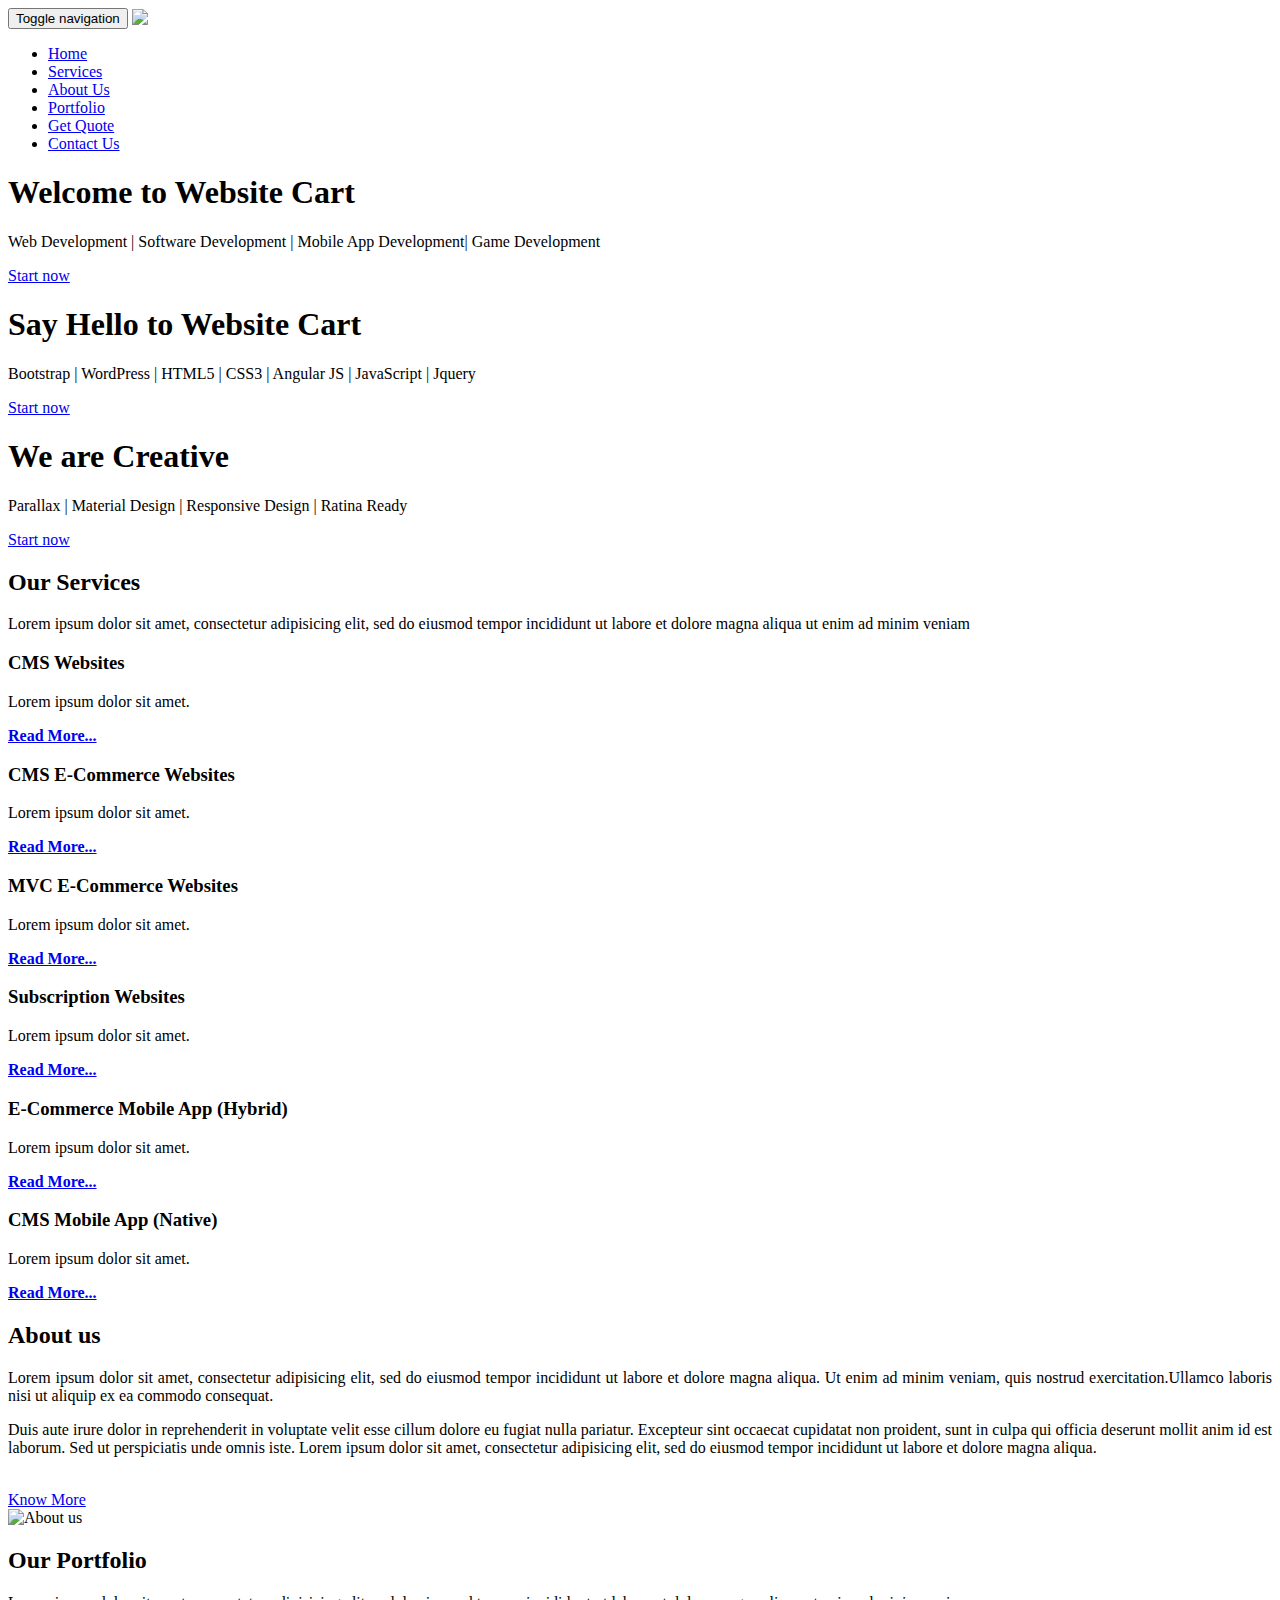
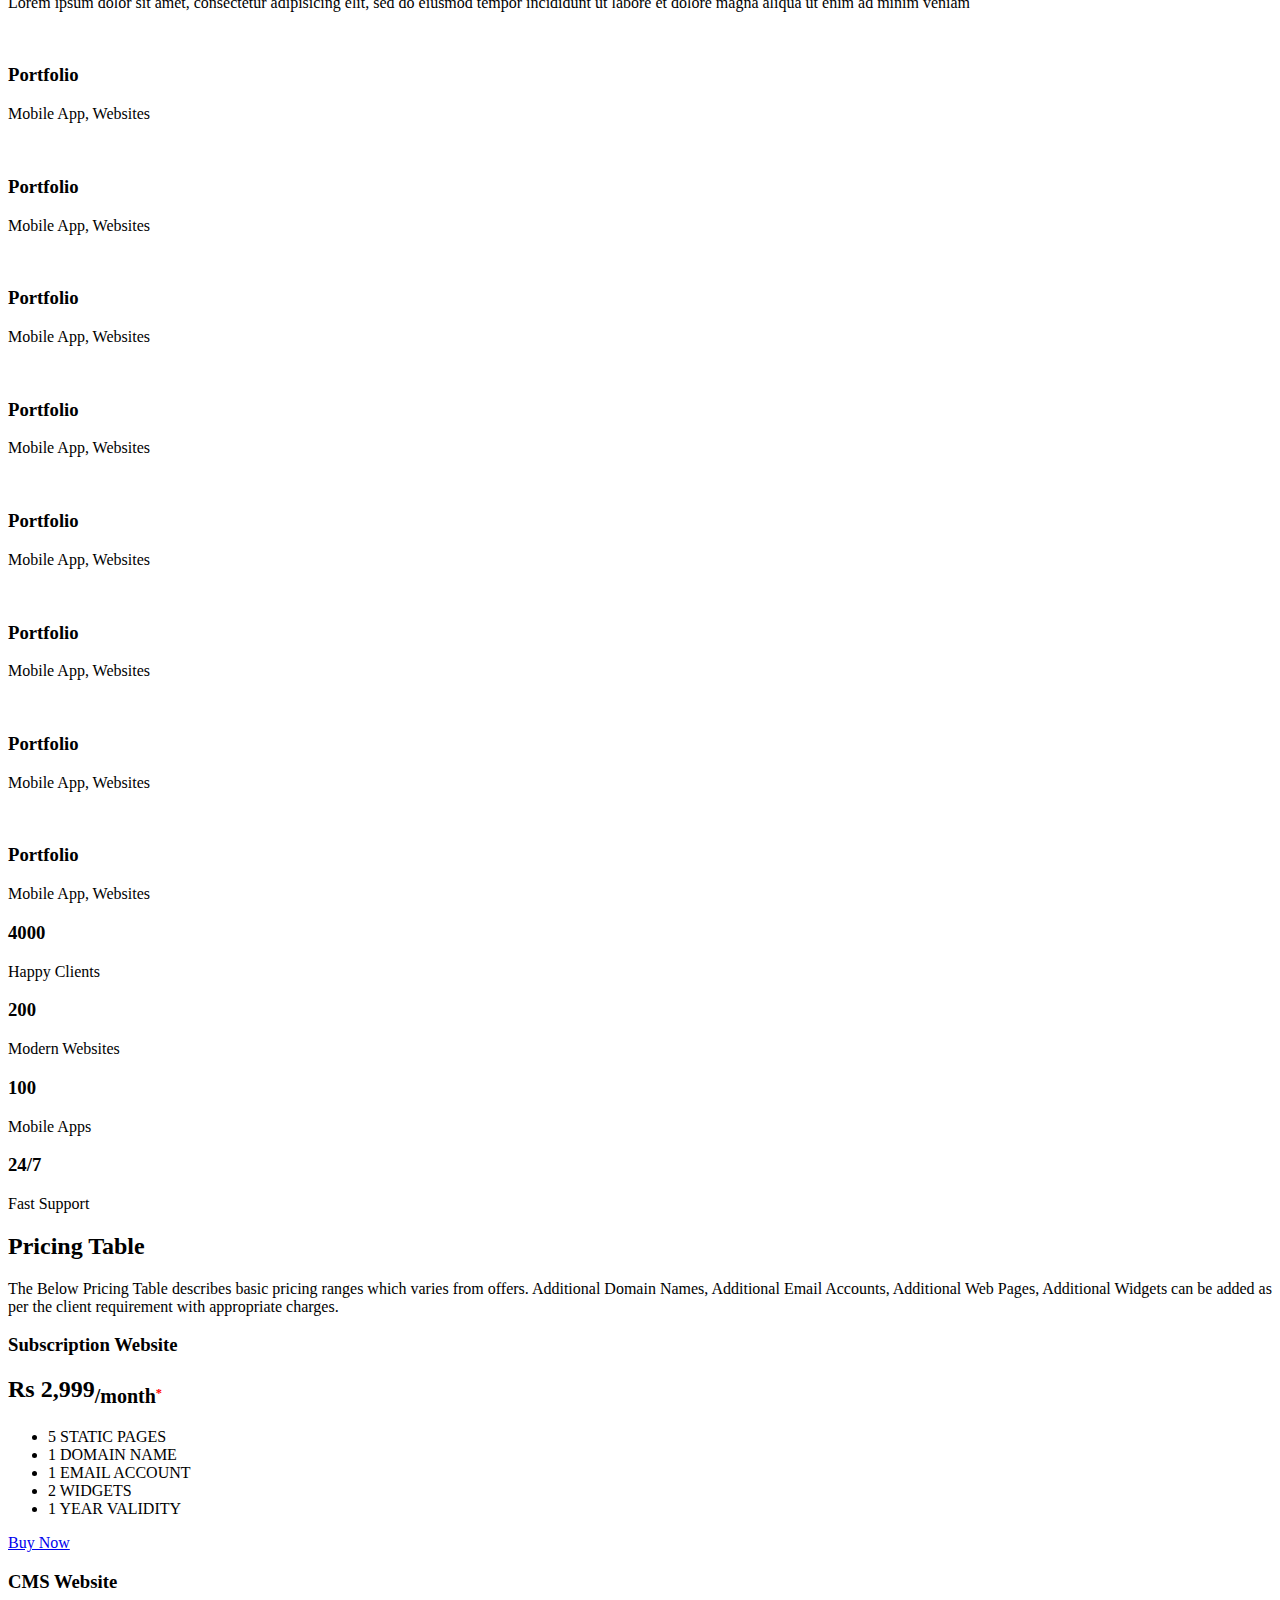
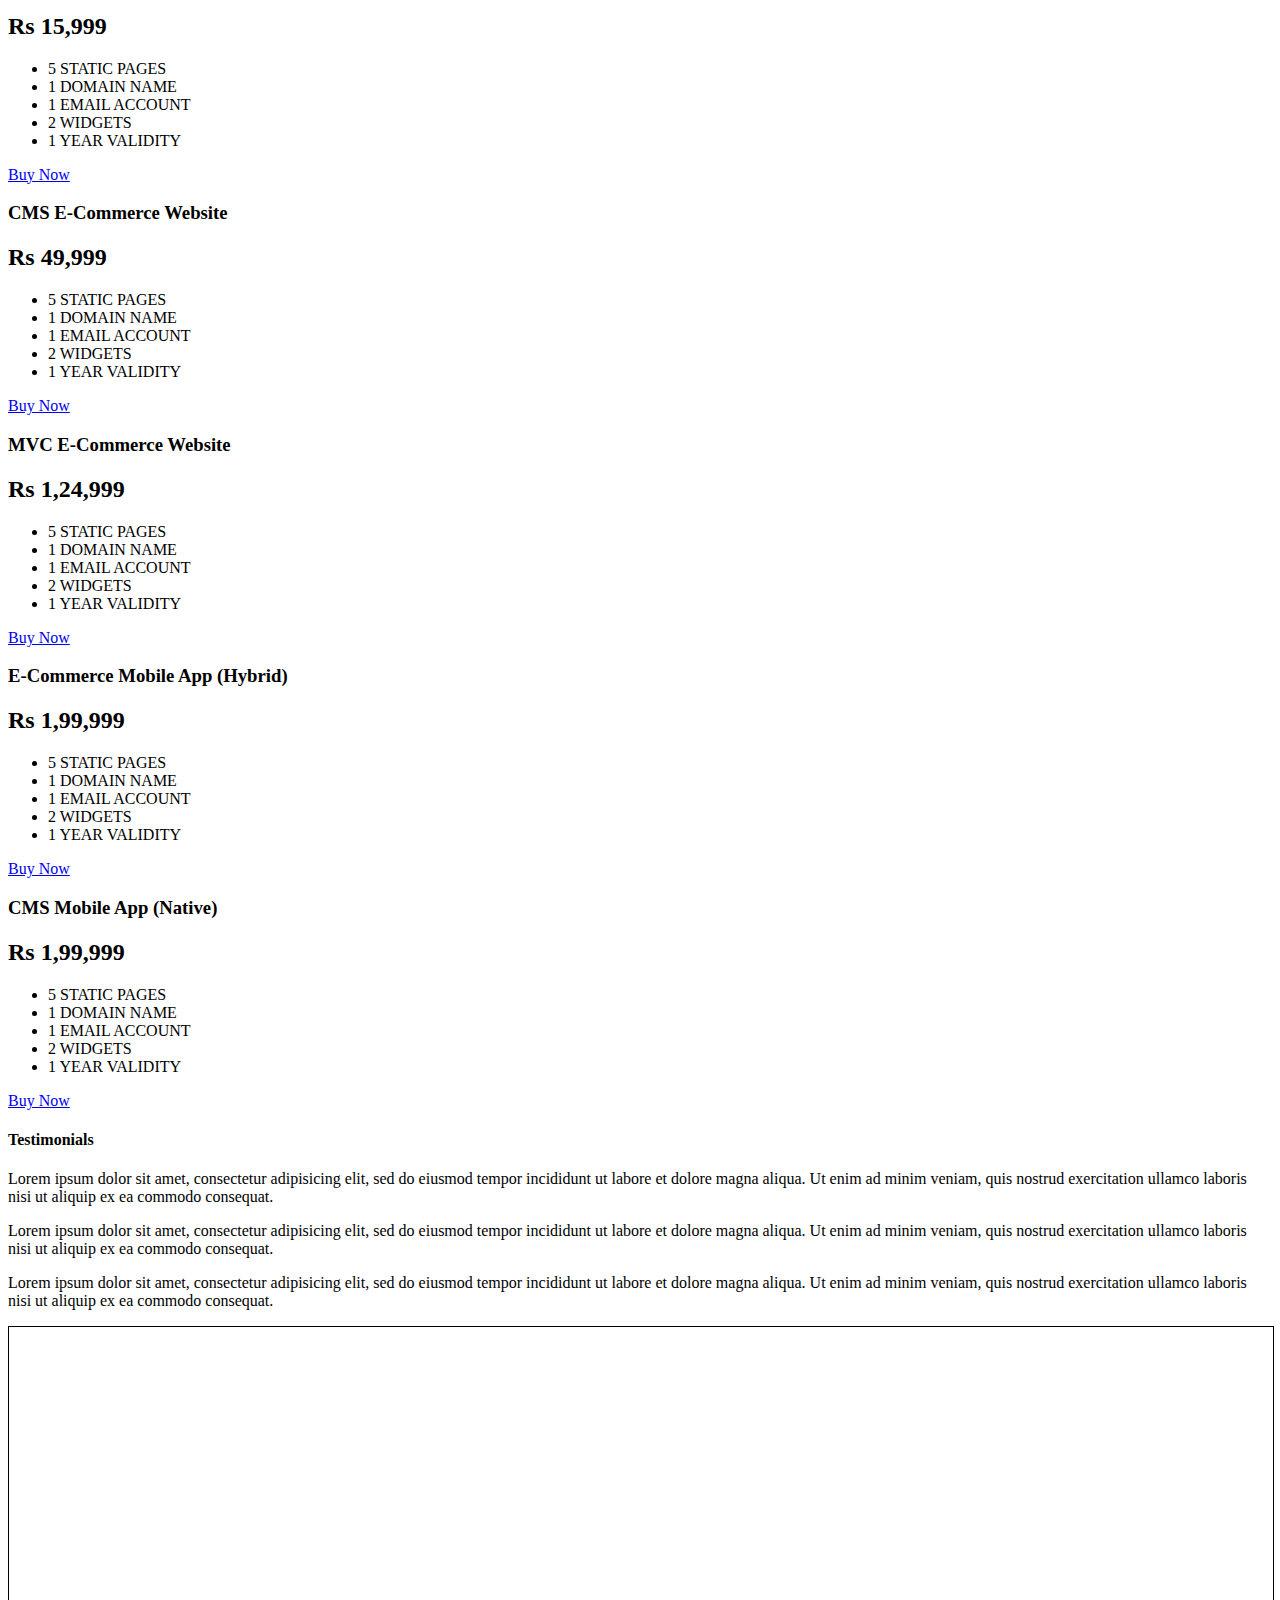
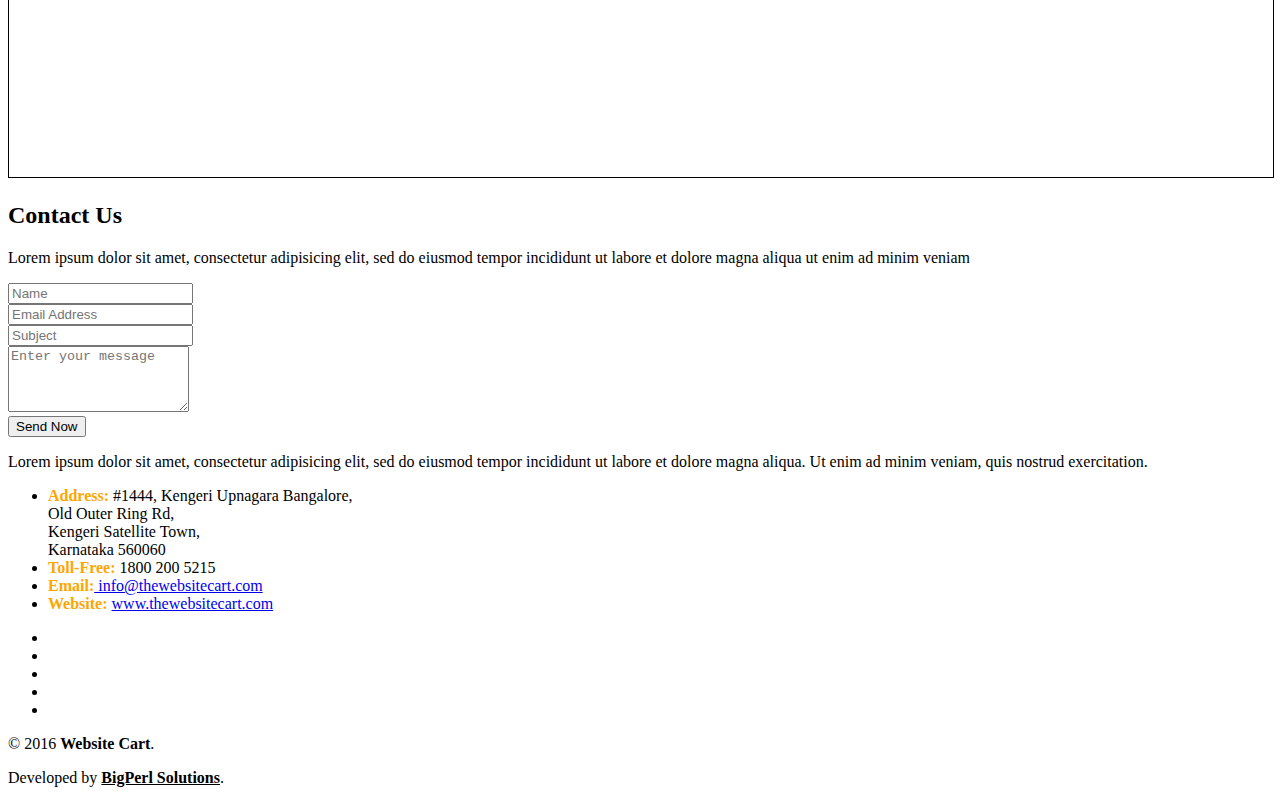
==== index.html @ 46d27e86 "Update index.html" ====
<!DOCTYPE html>
<html lang="en">
<head>

  
  <meta charset="utf-8">
  <meta name="viewport" content="width=device-width, initial-scale=1.0">
  <meta name="description" content="">
  <meta name="author" content="http://www.bigperl.com">

  <title>Home | Website Cart</title>

  
    <!--fevicon-->

    <link rel="shortcut icon" href="favicon_thewebsitecart.png" style="height:32px;width:32px">


<link rel="canonical" href="https://thewebsitecart.com/" />

  <link href="css/bootstrap.min.css" rel="stylesheet">
  <link href="css/animate.min.css" rel="stylesheet"> 
  <link href="css/font-awesome.min.css" rel="stylesheet">
  <link href="css/lightbox.css" rel="stylesheet">
  <link href="css/main.css" rel="stylesheet">
  <link id="css-preset" href="css/presets/preset1.css" rel="stylesheet">
  <link href="css/responsive.css" rel="stylesheet">
  <link rel="stylesheet"  href="css/client.css">
  <link rel="stylesheet"  href="css/owl.carousel.css">

  <!--[if lt IE 9]>
    <script src="js/html5shiv.js"></script>
    <script src="js/respond.min.js"></script>
  <![endif]-->
  
  <link href='http://fonts.googleapis.com/css?family=Open+Sans:300,400,600,700' rel='stylesheet' type='text/css'>
  <!-- <link rel="shortcut icon" href="images/.ico"> -->
</head><!--/head-->

<body>

  <!--.preloader-->
  <!--<div class="preloader"> <i class="fa fa-circle-o-notch fa-spin"></i></div>-->
  <!--/.preloader-->

  <nav class="navbar navbar-custom navbar-fixed-top">
      <div class="container">
        <div class="navbar-header">
          <button type="button" class="navbar-toggle" data-toggle="collapse" data-target=".navbar-collapse">
            <span class="sr-only">Toggle navigation</span>
            <span class="icon-bar"></span>
            <span class="icon-bar"></span>
            <span class="icon-bar"></span>
          </button>
          <a class="navbar-brand" href="index.html" style="color:#fff;">
            <img class="img-responsive" src="thewebsitecart_logo2.png" alt="Website Cart" style="height:60px;width:140px">
          
          </a>                    
        </div>
        <div class="collapse navbar-collapse">
          <ul class="nav navbar-nav navbar-right">                 
            <li class="scroll active"><a href="#home">Home</a></li>
            <li class="scroll"><a href="#services">Services</a></li> 
            <li class="scroll"><a href="#about-us">About Us</a></li>                     
            <li class="scroll"><a href="#portfolio">Portfolio</a></li>
            <!--<li class="scroll"><a href="#team">Team</a></li>-->
            <li class="scroll"><a href="#pricing">Get Quote</a></li>
            <li class="scroll"><a href="#contact">Contact Us</a></li>       
          </ul>
        </div>
      </div>
    </nav><!--/#main-nav-->

  <header id="home">
    <div id="home-slider" class="carousel slide carousel-fade" data-ride="carousel">
      <div class="carousel-inner">
        <div class="item active" style="background-image: url(images/slider/1_thewebsitecart.jpg)">
          <div class="caption">
            <h1 class="animated fadeInLeftBig">Welcome to <span>Website Cart</span></h1>
            <p class="animated fadeInRightBig">Web Development | Software Development | Mobile App Development| Game Development</p>
            <a data-scroll class="btn btn-start animated fadeInUpBig" href="#services">Start now</a>
          </div>
        </div>
        <div class="item" style="background-image: url(images/slider/4_thewebsitecart.jpg)">
          <div class="caption">
            <h1 class="animated fadeInLeftBig">Say Hello to <span>Website Cart</span></h1>
            <p class="animated fadeInRightBig">Bootstrap | WordPress | HTML5 | CSS3 | Angular JS | JavaScript | Jquery</p>
            <a data-scroll class="btn btn-start animated fadeInUpBig" href="#services">Start now</a>
          </div>
        </div>
        <div class="item" style="background-image: url(images/slider/5_thewebsitecart.jpg)">
          <div class="caption">
            <h1 class="animated fadeInLeftBig">We are <span>Creative</span></h1>
            <p class="animated fadeInRightBig">Parallax | Material Design | Responsive Design | Ratina Ready</p>
            <a data-scroll class="btn btn-start animated fadeInUpBig" href="#services">Start now</a>
          </div>
        </div>
      </div>
      <a class="left-control" href="#home-slider" data-slide="prev"><i class="fa fa-angle-left"></i></a>
      <a class="right-control" href="#home-slider" data-slide="next"><i class="fa fa-angle-right"></i></a>

      <a id="tohash" href="#services"><i class="fa fa-angle-down"></i></a>

    </div><!--/#home-slider-->
    <!--<div class="main-nav">
      <div class="container">
        <div class="navbar-header">
          <button type="button" class="navbar-toggle" data-toggle="collapse" data-target=".navbar-collapse">
            <span class="sr-only">Toggle navigation</span>
            <span class="icon-bar"></span>
            <span class="icon-bar"></span>
            <span class="icon-bar"></span>
          </button>
          <a class="navbar-brand" href="index.html">
            <h1><img class="img-responsive" src="images/logo1_thewebsitecart.png" alt="Website Cart"></h1>
          </a>                    
        </div>
        <div class="collapse navbar-collapse">
          <ul class="nav navbar-nav navbar-right">                 
            <li class="scroll active"><a href="#home">Home</a></li>
            <li class="scroll"><a href="#services">Services</a></li> 
            <li class="scroll"><a href="about.html">About us</a></li>                     
            <li class="scroll"><a href="#portfolio">Portfolio</a></li>
            <li class="scroll"><a href="#pricing">Pricing</a></li>
            <li class="scroll"><a href="index.html#contact">Contact us</a></li>       
          </ul>
        </div>
      </div>
    </div>--><!--/#main-nav-->
  </header><!--/#home-->
  <section id="services">
    <div class="container">
      <div class="heading wow fadeInUp" data-wow-duration="1000ms" data-wow-delay="300ms">
        <div class="row">
          <div class="text-center col-sm-8 col-sm-offset-2">
            <h2>Our Services</h2>
            <p>Lorem ipsum dolor sit amet, consectetur adipisicing elit, sed do eiusmod tempor incididunt ut labore et dolore magna aliqua ut enim ad minim veniam</p>
          </div>
        </div> 
      </div>
      <div class="text-center our-services">
        <div class="row">
          <div class="col-sm-4 wow fadeInDown" data-wow-duration="1000ms" data-wow-delay="300ms">
            <div class="service-icon">
              <i class="fa fa-laptop"></i>
            </div>
            <div class="service-info">
              <h3><strong>CMS Websites</strong></h3>
              <p>Lorem ipsum dolor sit amet.</p>
              <p><a href="cms-websites.html"><b>Read More...</b></a></p>
            </div>
          </div>
          <div class="col-sm-4 wow fadeInDown" data-wow-duration="1000ms" data-wow-delay="450ms">
            <div class="service-icon">
              <i class="fa fa-shopping-cart"></i>
            </div>
            <div class="service-info">
              <h3><strong>CMS E-Commerce Websites</strong></h3>
              <p>Lorem ipsum dolor sit amet.</p>
              <p><a href="cms-ecommerce-websites.html"><b>Read More...</b></a></p>
            </div>
          </div>
          <div class="col-sm-4 wow fadeInDown" data-wow-duration="1000ms" data-wow-delay="550ms">
            <div class="service-icon">
              <i class="fa fa-cart-arrow-down"></i>
            </div>
            <div class="service-info">
              <h3><strong>MVC E-Commerce Websites</strong></h3>
              <p>Lorem ipsum dolor sit amet.</p>
              <p><a href="mvc-ecommerce-websites.html"><b>Read More...</b></a></p>
            </div>
          </div>
        </div>
        <div class="row">
          <div class="col-sm-4 wow fadeInUp" data-wow-duration="1000ms" data-wow-delay="650ms">
            <div class="service-icon">
              <i class="fa fa-gift"></i>
            </div>
            <div class="service-info">
              <h3><strong>Subscription Websites</strong></h3>
              <p>Lorem ipsum dolor sit amet.</p>
              <p><a href="subscription-websites.html"><b>Read More...</b></a></p>
            </div>
          </div>
          <div class="col-sm-4 wow fadeInUp" data-wow-duration="1000ms" data-wow-delay="750ms">
            <div class="service-icon">
              <i class="fa fa-mobile"></i>
            </div>
            <div class="service-info">
              <h3><strong>E-Commerce Mobile App (Hybrid)</strong></h3>
              <p>Lorem ipsum dolor sit amet.</p>
              <p><a href="e-commerce-mobile-app-hybrid.html"><b>Read More...</b></a></p>
            </div>
          </div>
          <div class="col-sm-4 wow fadeInUp" data-wow-duration="1000ms" data-wow-delay="850ms">
            <div class="service-icon">
              <i class="fa fa-phone-square"></i>
            </div>
            <div class="service-info">
              <h3><strong>CMS Mobile App (Native)</strong></h3>
              <p>Lorem ipsum dolor sit amet.</p>
              <p><a href="cms-mobile-app-native.html"><b>Read More...</b></a></p>
            </div>
          </div>
        </div>
      </div>
    </div>
  </section><!--/#services-->

  <section id="about-us" class="parallax">
    <div class="container">
      <div class="row">
        <div class="col-sm-8">
          <div class="about-info wow fadeInUp" data-wow-duration="1000ms" data-wow-delay="300ms">
            <h2>About us</h2>
            <p style="text-align:justify;">Lorem ipsum dolor sit amet, consectetur adipisicing elit, sed do eiusmod tempor incididunt ut labore et dolore magna aliqua. Ut enim ad minim veniam, quis nostrud exercitation.Ullamco laboris nisi ut aliquip ex ea commodo consequat. </p>
            <p style="text-align:justify;">Duis aute irure dolor in reprehenderit in voluptate velit esse cillum dolore eu fugiat nulla pariatur. Excepteur sint occaecat cupidatat non proident, sunt in culpa qui officia deserunt mollit anim id est laborum. Sed ut perspiciatis unde omnis iste. Lorem ipsum dolor sit amet, consectetur adipisicing elit, sed do eiusmod tempor incididunt ut labore et dolore magna aliqua.</p>
            <br>
            <a href="about.html" class="about-btn">Know More</a>
          </div>
        </div>
        <div class="col-sm-4">
          <img src="images/about-bg_thewebsitecart.jpg" class="img-responsive" alt="About us" style="width:80%;">
          <!--<div class="our-skills wow fadeInDown" data-wow-duration="1000ms" data-wow-delay="300ms">
            <div class="single-skill wow fadeInDown" data-wow-duration="1000ms" data-wow-delay="300ms">
              <p class="lead">User Experiances</p>
              <div class="progress">
                <div class="progress-bar progress-bar-primary six-sec-ease-in-out" role="progressbar"  aria-valuetransitiongoal="95">95%</div>
              </div>
            </div>
            <div class="single-skill wow fadeInDown" data-wow-duration="1000ms" data-wow-delay="400ms">
              <p class="lead">Web Design</p>
              <div class="progress">
                <div class="progress-bar progress-bar-primary six-sec-ease-in-out" role="progressbar"  aria-valuetransitiongoal="75">75%</div>
              </div>
            </div>
            <div class="single-skill wow fadeInDown" data-wow-duration="1000ms" data-wow-delay="500ms">
              <p class="lead">Programming</p>
              <div class="progress">
                <div class="progress-bar progress-bar-primary six-sec-ease-in-out" role="progressbar"  aria-valuetransitiongoal="60">60%</div>
              </div>
            </div>
            <div class="single-skill wow fadeInDown" data-wow-duration="1000ms" data-wow-delay="600ms">
              <p class="lead">Fun</p>
              <div class="progress">
                <div class="progress-bar progress-bar-primary six-sec-ease-in-out" role="progressbar"  aria-valuetransitiongoal="85">85%</div>
              </div>
            </div>
          </div>-->
        </div>
      </div>
    </div>
  </section><!--/#about-us-->

  <section id="portfolio">
    <div class="container">
      <div class="row">
        <div class="heading text-center col-sm-8 col-sm-offset-2 wow fadeInUp" data-wow-duration="1000ms" data-wow-delay="300ms">
          <h2>Our Portfolio</h2>
          <p>Lorem ipsum dolor sit amet, consectetur adipisicing elit, sed do eiusmod tempor incididunt ut labore et dolore magna aliqua ut enim ad minim veniam</p>
        </div>
      </div> 
    </div>
    <div class="container-fluid">
      <div class="row">
        <div class="col-sm-3">
          <div class="folio-item wow fadeInRightBig" data-wow-duration="1000ms" data-wow-delay="300ms">
            <div class="folio-image">
              <img class="img-responsive" src="images/portfolio/1_thewebsitecart.jpg" alt="">
            </div>
            <div class="overlay">
              <div class="overlay-content">
                <div class="overlay-text">
                  <div class="folio-info">
                    <h3>Portfolio</h3>
                    <p>Mobile App, Websites</p>
                  </div>
                  <div class="folio-overview">
                    <span class="folio-link"><a class="folio-read-more" href="#" data-single_url="portfolio-single.html" ><i class="fa fa-link"></i></a></span>
                    <span class="folio-expand"><a href="images/portfolio/portfolio-details_thewebsitecart.jpg" data-lightbox="portfolio"><i class="fa fa-search-plus"></i></a></span>
                  </div>
                </div>
              </div>
            </div>
          </div>
        </div>
        <div class="col-sm-3">
          <div class="folio-item wow fadeInLeftBig" data-wow-duration="1000ms" data-wow-delay="400ms">
            <div class="folio-image">
              <img class="img-responsive" src="images/portfolio/2_thewebsitecart.jpg" alt="">
            </div>
            <div class="overlay">
              <div class="overlay-content">
                <div class="overlay-text">
                  <div class="folio-info">
                    <h3>Portfolio</h3>
                    <p>Mobile App, Websites</p>
                  </div>
                  <div class="folio-overview">
                    <span class="folio-link"><a class="folio-read-more" href="#" data-single_url="portfolio-single.html" ><i class="fa fa-link"></i></a></span>
                    <span class="folio-expand"><a href="images/portfolio/portfolio-details_thewebsitecart.jpg" data-lightbox="portfolio"><i class="fa fa-search-plus"></i></a></span>
                  </div>
                </div>
              </div>
            </div>
          </div>
        </div>
        <div class="col-sm-3">
          <div class="folio-item wow fadeInRightBig" data-wow-duration="1000ms" data-wow-delay="500ms">
            <div class="folio-image">
              <img class="img-responsive" src="images/portfolio/3_thewebsitecart.jpg" alt="">
            </div>
            <div class="overlay">
              <div class="overlay-content">
                <div class="overlay-text">
                  <div class="folio-info">
                    <h3>Portfolio</h3>
                    <p>Mobile App, Websites</p>
                  </div>
                  <div class="folio-overview">
                    <span class="folio-link"><a class="folio-read-more" href="#" data-single_url="portfolio-single.html" ><i class="fa fa-link"></i></a></span>
                    <span class="folio-expand"><a href="images/portfolio/portfolio-details_thewebsitecart.jpg" data-lightbox="portfolio"><i class="fa fa-search-plus"></i></a></span>
                  </div>
                </div>
              </div>
            </div>
          </div>
        </div>
        <div class="col-sm-3">
          <div class="folio-item wow fadeInLeftBig" data-wow-duration="1000ms" data-wow-delay="600ms">
            <div class="folio-image">
              <img class="img-responsive" src="images/portfolio/4_thewebsitecart.jpg" alt="">
            </div>
            <div class="overlay">
              <div class="overlay-content">
                <div class="overlay-text">
                  <div class="folio-info">
                    <h3>Portfolio</h3>
                    <p>Mobile App, Websites</p>
                  </div>
                  <div class="folio-overview">
                    <span class="folio-link"><a class="folio-read-more" href="#" data-single_url="portfolio-single.html" ><i class="fa fa-link"></i></a></span>
                    <span class="folio-expand"><a href="images/portfolio/portfolio-details_thewebsitecart.jpg" data-lightbox="portfolio"><i class="fa fa-search-plus"></i></a></span>
                  </div>
                </div>
              </div>
            </div>
          </div>
        </div>
        <div class="col-sm-3">
          <div class="folio-item wow fadeInRightBig" data-wow-duration="1000ms" data-wow-delay="700ms">
            <div class="folio-image">
              <img class="img-responsive" src="images/portfolio/5_thewebsitecart.jpg" alt="">
            </div>
            <div class="overlay">
              <div class="overlay-content">
                <div class="overlay-text">
                  <div class="folio-info">
                    <h3>Portfolio</h3>
                    <p>Mobile App, Websites</p>
                  </div>
                  <div class="folio-overview">
                    <span class="folio-link"><a class="folio-read-more" href="#" data-single_url="portfolio-single.html" ><i class="fa fa-link"></i></a></span>
                    <span class="folio-expand"><a href="images/portfolio/portfolio-details_thewebsitecart.jpg" data-lightbox="portfolio"><i class="fa fa-search-plus"></i></a></span>
                  </div>
                </div>
              </div>
            </div>
          </div>
        </div>
        <div class="col-sm-3">
          <div class="folio-item wow fadeInLeftBig" data-wow-duration="1000ms" data-wow-delay="800ms">
            <div class="folio-image">
              <img class="img-responsive" src="images/portfolio/6_thewebsitecart.jpg" alt="">
            </div>
            <div class="overlay">
              <div class="overlay-content">
                <div class="overlay-text">
                  <div class="folio-info">
                    <h3>Portfolio</h3>
                    <p>Mobile App, Websites</p>
                  </div>
                  <div class="folio-overview">
                    <span class="folio-link"><a class="folio-read-more" href="#" data-single_url="portfolio-single.html" ><i class="fa fa-link"></i></a></span>
                    <span class="folio-expand"><a href="images/portfolio/portfolio-details_thewebsitecart.jpg" data-lightbox="portfolio"><i class="fa fa-search-plus"></i></a></span>
                  </div>
                </div>
              </div>
            </div>
          </div>
        </div>
        <div class="col-sm-3">
          <div class="folio-item wow fadeInRightBig" data-wow-duration="1000ms" data-wow-delay="900ms">
            <div class="folio-image">
              <img class="img-responsive" src="images/portfolio/7_thewebsitecart.jpg" alt="">
            </div>
            <div class="overlay">
              <div class="overlay-content">
                <div class="overlay-text">
                  <div class="folio-info">
                    <h3>Portfolio</h3>
                    <p>Mobile App, Websites</p>
                  </div>
                  <div class="folio-overview">
                    <span class="folio-link"><a class="folio-read-more" href="#" data-single_url="portfolio-single.html" ><i class="fa fa-link"></i></a></span>
                    <span class="folio-expand"><a href="images/portfolio/portfolio-details_thewebsitecart.jpg" data-lightbox="portfolio"><i class="fa fa-search-plus"></i></a></span>
                  </div>
                </div>
              </div>
            </div>
          </div>
        </div>
        <div class="col-sm-3">
          <div class="folio-item wow fadeInLeftBig" data-wow-duration="1000ms" data-wow-delay="1000ms">
            <div class="folio-image">
              <img class="img-responsive" src="images/portfolio/8_thewebsitecart.jpg" alt="">
            </div>
            <div class="overlay">
              <div class="overlay-content">
                <div class="overlay-text">
                  <div class="folio-info">
                    <h3>Portfolio</h3>
                    <p>Mobile App, Websites</p>
                  </div>
                  <div class="folio-overview">
                    <span class="folio-link"><a class="folio-read-more" href="#" data-single_url="portfolio-single.html" ><i class="fa fa-link"></i></a></span>
                    <span class="folio-expand"><a href="images/portfolio/portfolio-details_thewebsitecart.jpg" data-lightbox="portfolio"><i class="fa fa-search-plus"></i></a></span>
                  </div>
                </div>
              </div>
            </div>
          </div>
        </div>
      </div>
    </div>
    <div id="portfolio-single-wrap">
      <div id="portfolio-single">
      </div>
    </div><!-- /#portfolio-single-wrap -->
  </section><!--/#portfolio-->

 

  <section id="features" class="parallax">
    <div class="container">
      <div class="row count">
        <div class="col-sm-3 col-xs-6 wow fadeInLeft" data-wow-duration="1000ms" data-wow-delay="300ms">
          <i class="fa fa-user"></i>
          <h3 class="timer">4000</h3>
          <p>Happy Clients</p>
        </div>
        <div class="col-sm-3 col-xs-6 wow fadeInLeft" data-wow-duration="1000ms" data-wow-delay="500ms">
          <i class="fa fa-desktop"></i>
          <h3 class="timer">200</h3>                    
          <p>Modern Websites</p>
        </div> 
        <div class="col-sm-3 col-xs-6 wow fadeInLeft" data-wow-duration="1000ms" data-wow-delay="700ms">
          <i class="fa fa-mobile"></i>
          <h3 class="timer">100</h3>                    
          <p>Mobile Apps</p>
        </div> 
        <div class="col-sm-3 col-xs-6 wow fadeInLeft" data-wow-duration="1000ms" data-wow-delay="900ms">
          <i class="fa fa-comment-o"></i>                    
          <h3>24/7</h3>
          <p>Fast Support</p>
        </div>                 
      </div>
    </div>
  </section><!--/#features-->

  <section id="pricing">
    <div class="container">
      <div class="row">
        <div class="heading text-center col-sm-8 col-sm-offset-2 wow fadeInUp" data-wow-duration="1200ms" data-wow-delay="300ms">
          <h2>Pricing Table</h2>
          <p>The Below Pricing Table describes basic pricing ranges which varies from offers. Additional Domain Names, Additional Email Accounts, Additional Web Pages, Additional Widgets can be added as per the client requirement with appropriate charges.</p>
        </div>
      </div>
      <div class="pricing-table">
        <div class="row">
          <div class="col-sm-4 col-md-4">
            <div class="single-table wow flipInY" data-wow-duration="1000ms" data-wow-delay="300ms">
              <h3>Subscription Website</h3>
 
                <h2>Rs 2,999<sub>/month<span style="color:red; font-size:15px;"><sup>*</sup></span></sub></h2>                          

              <ul>
                <li>5 STATIC PAGES</li>
                <li>1 DOMAIN NAME</li>
                <li>1 EMAIL ACCOUNT</li>
                <li>2 WIDGETS</li>
                <li>1 YEAR VALIDITY</li>
              </ul>
              <a href="#" class="btn btn-lg btn-primary">Buy Now</a>
            </div>
          </div>
          <div class="col-sm-4 col-md-4">
            <div class="single-table wow flipInY" data-wow-duration="1000ms" data-wow-delay="500ms">
              <h3>CMS Website</h3>

                <h2>Rs 15,999</h2>                           

              <ul>
                <li>5 STATIC PAGES</li>
                <li>1 DOMAIN NAME</li>
                <li>1 EMAIL ACCOUNT</li>
                <li>2 WIDGETS</li>
                <li>1 YEAR VALIDITY</li>
              </ul>
              <a href="#" class="btn btn-lg btn-primary">Buy Now</a>
            </div>
          </div>
          <div class="col-sm-4 col-md-4">
            <div class="single-table wow flipInY" data-wow-duration="1000ms" data-wow-delay="800ms">
              <h3>CMS E-Commerce Website</h3>

                <h2>Rs 49,999</h2>                            

              <ul>
                <li>5 STATIC PAGES</li>
                <li>1 DOMAIN NAME</li>
                <li>1 EMAIL ACCOUNT</li>
                <li>2 WIDGETS</li>
                <li>1 YEAR VALIDITY</li>
              </ul>
              <a href="#" class="btn btn-lg btn-primary">Buy Now</a>
            </div>
          </div>
        </div>
        <div class="row top">
          <div class="col-sm-4 col-md-4">
            <div class="single-table wow flipInY" data-wow-duration="1000ms" data-wow-delay="1100ms">
              <h3>MVC E-Commerce Website</h3>

                <h2>Rs 1,24,999</h2>                   

              <ul>
                <li>5 STATIC PAGES</li>
                <li>1 DOMAIN NAME</li>
                <li>1 EMAIL ACCOUNT</li>
                <li>2 WIDGETS</li>
                <li>1 YEAR VALIDITY</li>
              </ul>
              <a href="#" class="btn btn-lg btn-primary">Buy Now</a>
            </div>
          </div>
          <div class="col-sm-4 col-md-4">
            <div class="single-table wow flipInY" data-wow-duration="1000ms" data-wow-delay="1100ms">
              <h3>E-Commerce Mobile App (Hybrid)</h3>

                <h2>Rs 1,99,999</h2>                   

              <ul>
                <li>5 STATIC PAGES</li>
                <li>1 DOMAIN NAME</li>
                <li>1 EMAIL ACCOUNT</li>
                <li>2 WIDGETS</li>
                <li>1 YEAR VALIDITY</li>
              </ul>
              <a href="#" class="btn btn-lg btn-primary">Buy Now</a>
            </div>
          </div>
          <div class="col-sm-4 col-md-4">
            <div class="single-table wow flipInY" data-wow-duration="1000ms" data-wow-delay="1100ms">
              <h3>CMS Mobile App (Native)</h3>

                <h2>Rs 1,99,999</h2>                   

              <ul>
                <li>5 STATIC PAGES</li>
                <li>1 DOMAIN NAME</li>
                <li>1 EMAIL ACCOUNT</li>
                <li>2 WIDGETS</li>
                <li>1 YEAR VALIDITY</li>
              </ul>
              <a href="#" class="btn btn-lg btn-primary">Buy Now</a>
            </div>
          </div>
        </div>
      </div>
    </div>
  </section><!--/#pricing-->

  <section id="twitter" class="parallax">
    <div>
      <a class="twitter-left-control" href="#twitter-carousel"  data-slide="prev"><i class="fa fa-angle-left"></i></a>
      <a class="twitter-right-control" href="#twitter-carousel" data-slide="next"><i class="fa fa-angle-right"></i></a>
      <div class="container">
        <div class="row">
          <div class="col-sm-8 col-sm-offset-2">
            <div class="twitter-icon text-center">
              <i class="fa fa-quote-left"></i>
              <h4>Testimonials</h4>
            </div>
            <div id="twitter-carousel" class="carousel slide" data-ride="carousel">
              <div class="carousel-inner">
                <div class="item active wow fadeIn" data-wow-duration="1000ms" data-wow-delay="300ms">
                  <p>Lorem ipsum dolor sit amet, consectetur adipisicing elit, sed do eiusmod tempor incididunt ut labore et dolore magna aliqua. Ut enim ad minim veniam, quis nostrud exercitation ullamco laboris nisi ut aliquip ex ea commodo consequat.</p>
                </div>
                <div class="item">
                  <p>Lorem ipsum dolor sit amet, consectetur adipisicing elit, sed do eiusmod tempor incididunt ut labore et dolore magna aliqua. Ut enim ad minim veniam, quis nostrud exercitation ullamco laboris nisi ut aliquip ex ea commodo consequat.</p>
                </div>
                <div class="item">                                
                  <p>Lorem ipsum dolor sit amet, consectetur adipisicing elit, sed do eiusmod tempor incididunt ut labore et dolore magna aliqua. Ut enim ad minim veniam, quis nostrud exercitation ullamco laboris nisi ut aliquip ex ea commodo consequat.</p>
                </div>
              </div>                        
            </div>                    
          </div>
        </div>
      </div>
    </div>
  </section><!--/#twitter-->


  <!-- Client Section -->
  <!--<section id="client-slide" class="service-section section-padding white-bg wow zoomIn">
    <div class="container">
      <div class="section-title">
        <h2 style="font-size:24px;">Our <span class="light-text" style="color: orange;">Clients</span></h2>
        <div class="title-border-container">
          <div class="title-border"></div>
        </div>
      </div> 
      <div id="clients" style="margin-top:1em;">
          <div class="clients-wrap">
                <ul id="clients-list" class="clearfix">
                  <li><a href="#" target="_blank"><img src="images/client/c-logo-1_thewebsitecart.png" alt="Client 1"></a></li>
                  <li><a href="#" target="_blank"><img src="images/client/c-logo-2_thewebsitecart.png" alt="Client 2"></a></li>
                  <li><a href="#" target="_blank"><img src="images/client/c-logo-3_thewebsitecart.png" alt="Client 3"></a></li>
                  <li><a href="#" target="_blank"><img src="images/client/c-logo-4_thewebsitecart.png" alt="Client 4"></a></li>
                  <li><a href="#" target="_blank"><img src="images/client/c-logo-5_thewebsitecart.png" alt="Client 5"></a></li>
                  <li><a href="#" target="_blank"><img src="images/client/c-logo-6_thewebsitecart.png" alt="Client 6"></a></li>
                  <li><a href="#" target="_blank"><img src="images/client/c-logo-7_thewebsitecart.png" alt="Client 7"></a></li>
                  <li><a href="#" target="_blank"><img src="images/client/c-logo-8_thewebsitecart.png" alt="Client 8"></a></li>
                  <li><a href="#" target="_blank"><img src="images/client/c-logo-9.jpg" alt="Client 9"></a></li>
                  <li><a href="#" target="_blank"><img src="images/client/c-logo-10_thewebsitecart.png" alt="Client 10"></a></li>
                </ul>
          </div>
      </div>
    </div>
  </section>-->
  <!-- Client Section end -->



  <section id="contact">
    <div class="wow fadeIn" data-wow-duration="1000ms" data-wow-delay="400ms">
      <!-- <iframe src="https://www.google.com/maps/embed?pb=!1m18!1m12!1m3!1d3888.725875979748!2d77.4855236!3d12.925332!2m3!1f0!2f0!3f0!3m2!1i1024!2i768!4f13.1!3m3!1m2!1s0x3bae3edb0ac34b1f%3A0xe292ad0c3eb22207!2sBigPerl+Solutions+Private+Limited!5e0!3m2!1sen!2sin!4v1473153269788" height="450" style="border:1px solid black;width:100%;" allowfullscreen></iframe> -->
      <iframe src="https://www.google.com/maps/d/embed?mid=1zaoCDS4JispLhVabcJnbm9A3Q_4"   height="450" style="border:1px solid black;width:100%;"  allowfullscreen></iframe>
    </div>
    <div id="contact-us" class="parallax">
      <div class="container">
        <div class="row">
          <div class="heading text-center col-sm-8 col-sm-offset-2 wow fadeInUp" data-wow-duration="1000ms" data-wow-delay="300ms">
            <h2>Contact Us</h2>
            <p>Lorem ipsum dolor sit amet, consectetur adipisicing elit, sed do eiusmod tempor incididunt ut labore et dolore magna aliqua ut enim ad minim veniam</p>
          </div>
        </div>
        <div class="contact-form wow fadeIn" data-wow-duration="1000ms" data-wow-delay="600ms">
          <div class="row">
            <div class="col-sm-6">
              <form  class="form" name="contact-form" id="contactForm" method="POST">
                <div class="row  wow fadeInUp" data-wow-duration="1000ms" data-wow-delay="300ms">
                  <div class="col-sm-6">
                    <div class="form-group">
                      <input type="text" name="name" class="form-control" placeholder="Name" required="required">
                    </div>
                  </div>
                  <div class="col-sm-6">
                    <div class="form-group">
                      <input type="email" name="email" class="form-control" placeholder="Email Address" required="required">
                    </div>
                  </div>
                </div>
                <div class="form-group">
                  <input type="text" name="subject" class="form-control" placeholder="Subject" required="required">
                </div>
                <div class="form-group">
                  <textarea name="message" id="message" class="form-control" rows="4" placeholder="Enter your message" required="required"></textarea>
                </div>                        
                <div class="form-group">
                  <button type="submit" class="btn-submit">Send Now</button>
                </div>
              </form>   
            </div>
            <div class="col-sm-6">
              <div class="contact-info wow fadeInUp" data-wow-duration="1000ms" data-wow-delay="300ms">
                <p>Lorem ipsum dolor sit amet, consectetur adipisicing elit, sed do eiusmod tempor incididunt ut labore et dolore magna aliqua. Ut enim ad minim veniam, quis nostrud exercitation.</p>
                <ul class="address">
                  <li><i style="color:cyan;" class="fa fa-map-marker"></i> <span style="font-weight:bold; color:orange;"> Address:</span> #1444, Kengeri Upnagara Bangalore,<br> Old Outer Ring Rd, <br>Kengeri Satellite Town,<br> Karnataka 560060</li>
                  <li><i style="color:cyan;" class="fa fa-phone"></i> <span style="font-weight:bold; color:orange;"> Toll-Free:</span> 1800 200 5215 </li>
                  <li><i style="color:cyan;" class="fa fa-envelope"></i> <span style="font-weight:bold; color:orange;"> Email:</span><a href="mailto:connect@websitecart.com"> info@thewebsitecart.com</a></li>
                  <li><i style="color:cyan;" class="fa fa-globe"></i> <span style="font-weight:bold; color:orange;"> Website:</span> <a href="#">www.thewebsitecart.com</a></li>
                </ul>
              </div>                            
            </div>
          </div>
        </div>
      </div>
    </div>        
  </section><!--/#contact-->
  <footer id="footer">
    <div class="footer-top wow fadeInUp" data-wow-duration="1000ms" data-wow-delay="300ms">
      <div class="container text-center">
        <div class="footer-logo">
          <!-- <a href="index.html"><img class="img-responsive" src="images/logo1_thewebsitecart.png" alt="Website Cart"></a> -->
          <a href="index.html"></a>
        </div>
        <div class="social-icons">
          <ul>
            <li><a class="envelope" href="mailto:connect@websitecart.com"><i class="fa fa-envelope"></i></a></li>
            <li><a class="twitter" href="#"><i class="fa fa-twitter"></i></a></li> 
            <!--<li><a class="dribbble" href="#"><i class="fa fa-dribbble"></i></a></li>-->
            <li><a class="facebook" href="#"><i class="fa fa-facebook"></i></a></li>
            <li><a class="linkedin" href="#"><i class="fa fa-linkedin"></i></a></li>
            <li><a class="tumblr" href="#"><i class="fa fa-tumblr-square"></i></a></li>
          </ul>
        </div>
      </div>
    </div>
    <div class="footer-bottom">
      <div class="container">
        <div class="row">
          <div class="col-sm-6">
            <p>&copy; 2016 <strong>Website Cart</strong>.</p>
          </div>
          <div class="col-sm-6">
            <p class="pull-right">Developed by <a href="http://bigperl.org/" style="color:#000; font-weight:bold;">BigPerl Solutions</a>.</p>
          </div>
        </div>
      </div>
    </div>
  </footer>

  <script  src="js/jquery.js"></script>
  <script  src="js/bootstrap.min.js"></script>
  <!-- <script  src="http://maps.google.com/maps/api/js?sensor=true"></script> -->
  <script  src="js/jquery.inview.min.js"></script>
  <script  src="js/wow.min.js"></script>
  <script  src="js/mousescroll.js"></script>
  <script  src="js/smoothscroll.js"></script>
  <script  src="js/jquery.countTo.js"></script>
  <script  src="js/lightbox.min.js"></script>
  <script  src="js/main.js"></script>
  <script  src="js/owl.carousel.js"></script>
  <!-- Global site tag (gtag.js) - Google Analytics -->
<script async src="https://www.googletagmanager.com/gtag/js?id=UA-80985212-1"></script>
<script>
  window.dataLayer = window.dataLayer || [];
  function gtag(){dataLayer.push(arguments);}
  gtag('js', new Date());

  gtag('config', 'UA-80985212-1');
</script>

<script>
   
   $(function(){var stats=$('#editbutton'),vis=!0,timer;stats.hide().fadeIn('slow');$(window).on('scroll',function(){clearTimeout(timer);if(vis){stats.fadeOut('slow');vis=!1}
timer=setTimeout(function(){stats.fadeIn('slow');vis=!0},2000)})})
</script>
<!-- Global site tag (gtag.js) - Google Analytics -->
<script async src="https://www.googletagmanager.com/gtag/js?id=UA-79740023-1"></script>
<script>
  window.dataLayer = window.dataLayer || [];
  function gtag(){dataLayer.push(arguments);}
  gtag('js', new Date());

  gtag('config', 'UA-79740023-1');
</script>
</body>
</html>
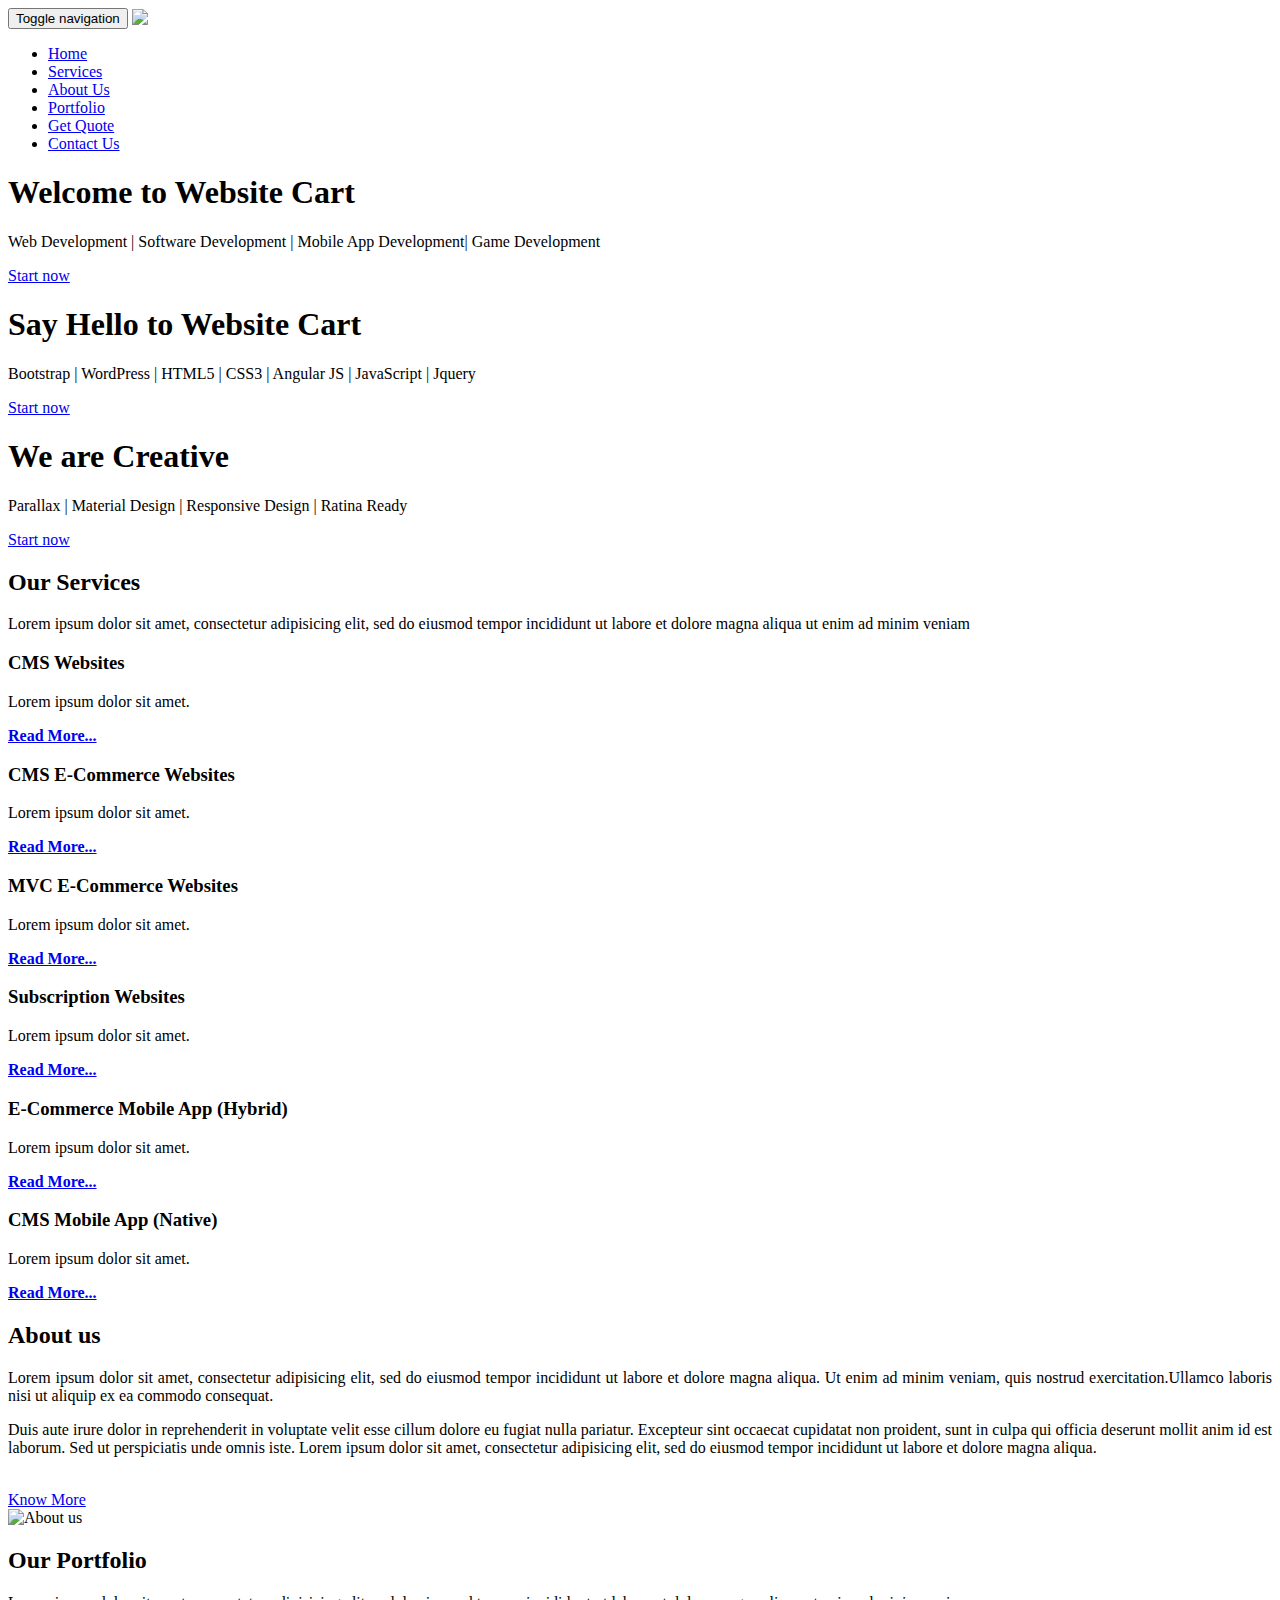
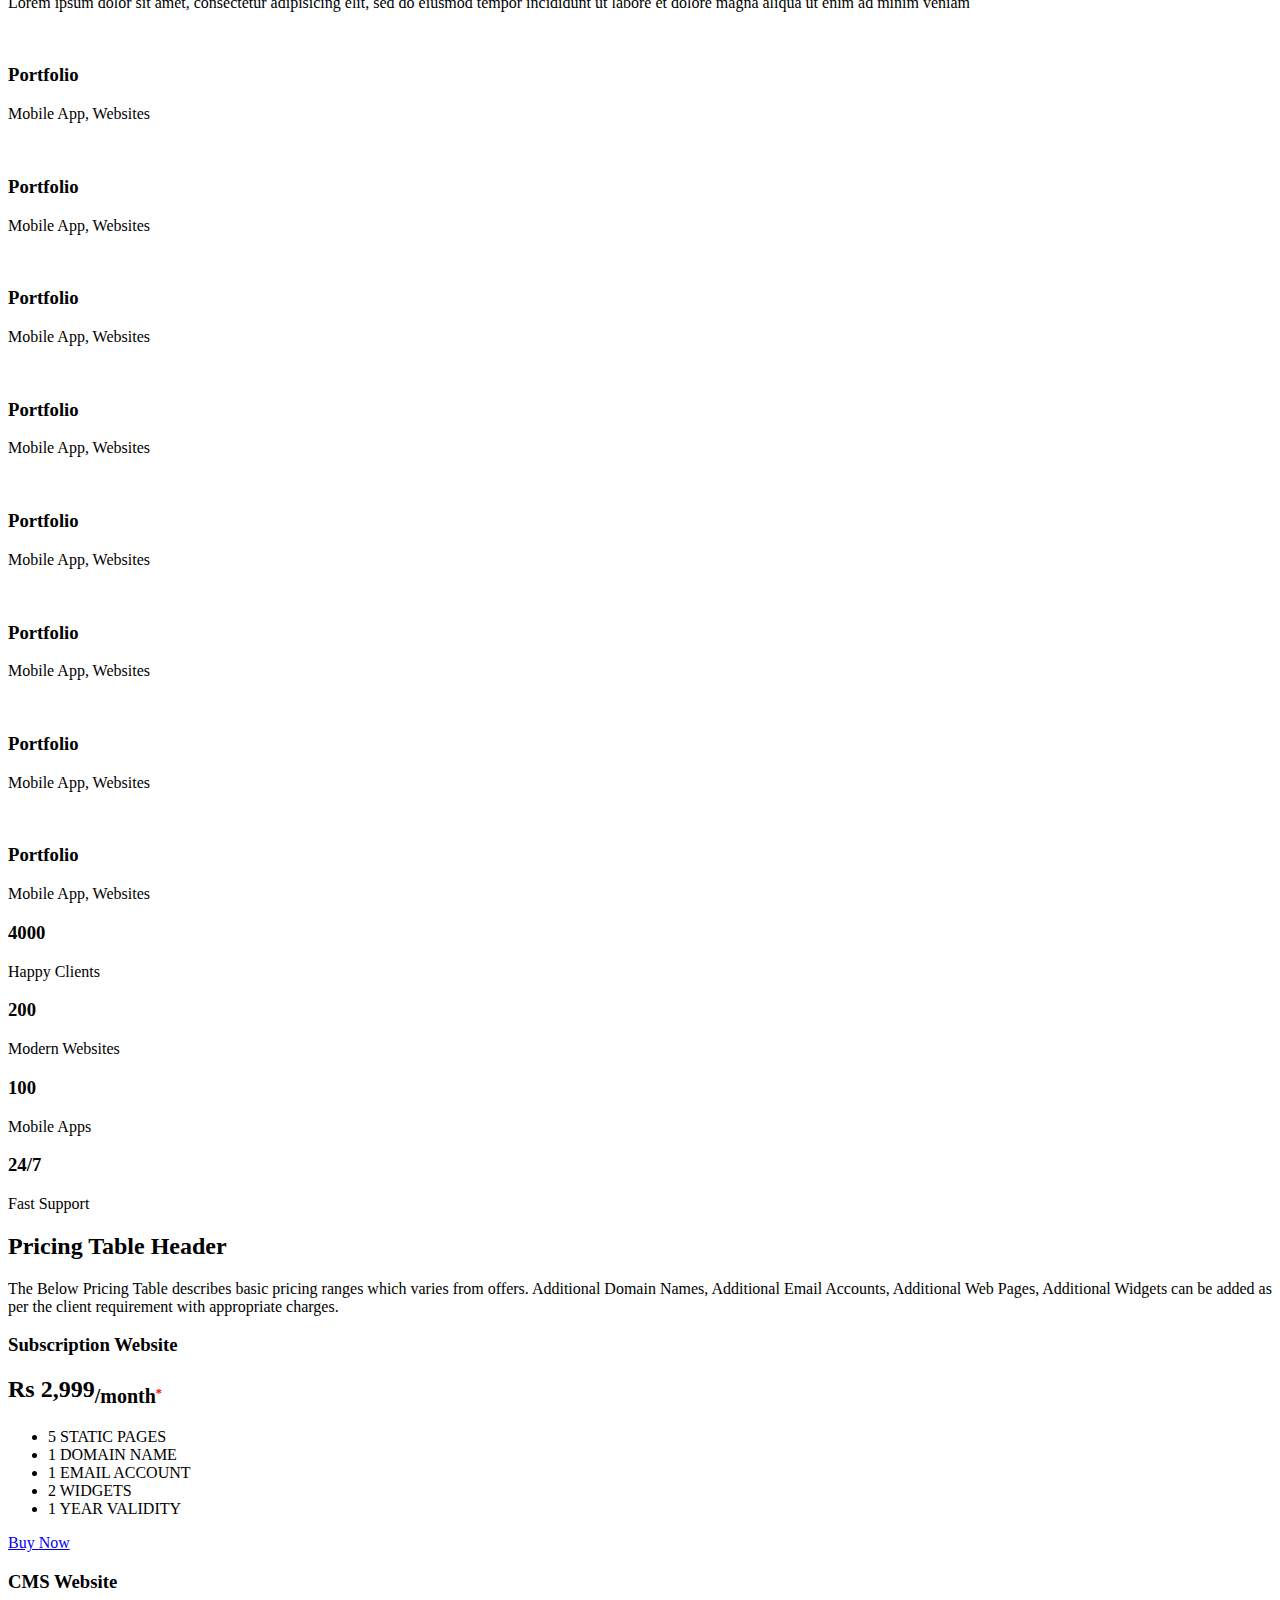
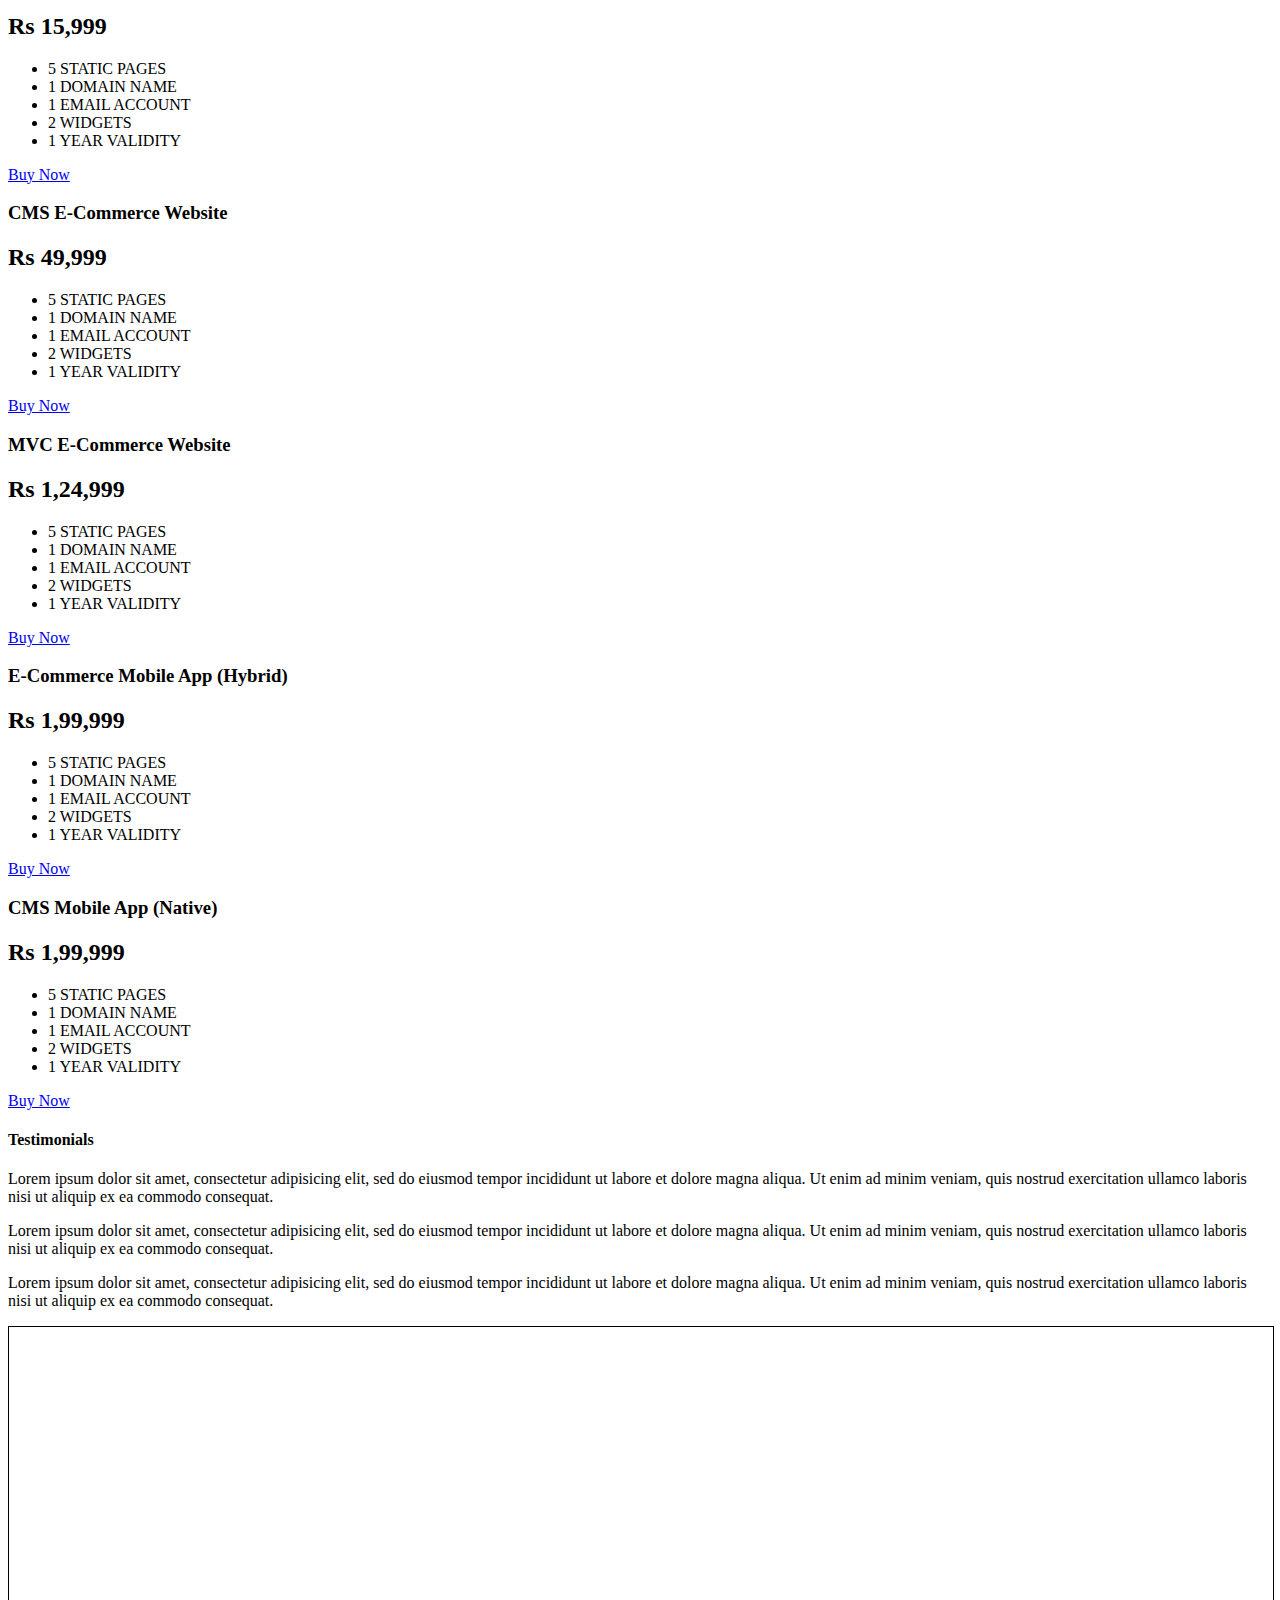
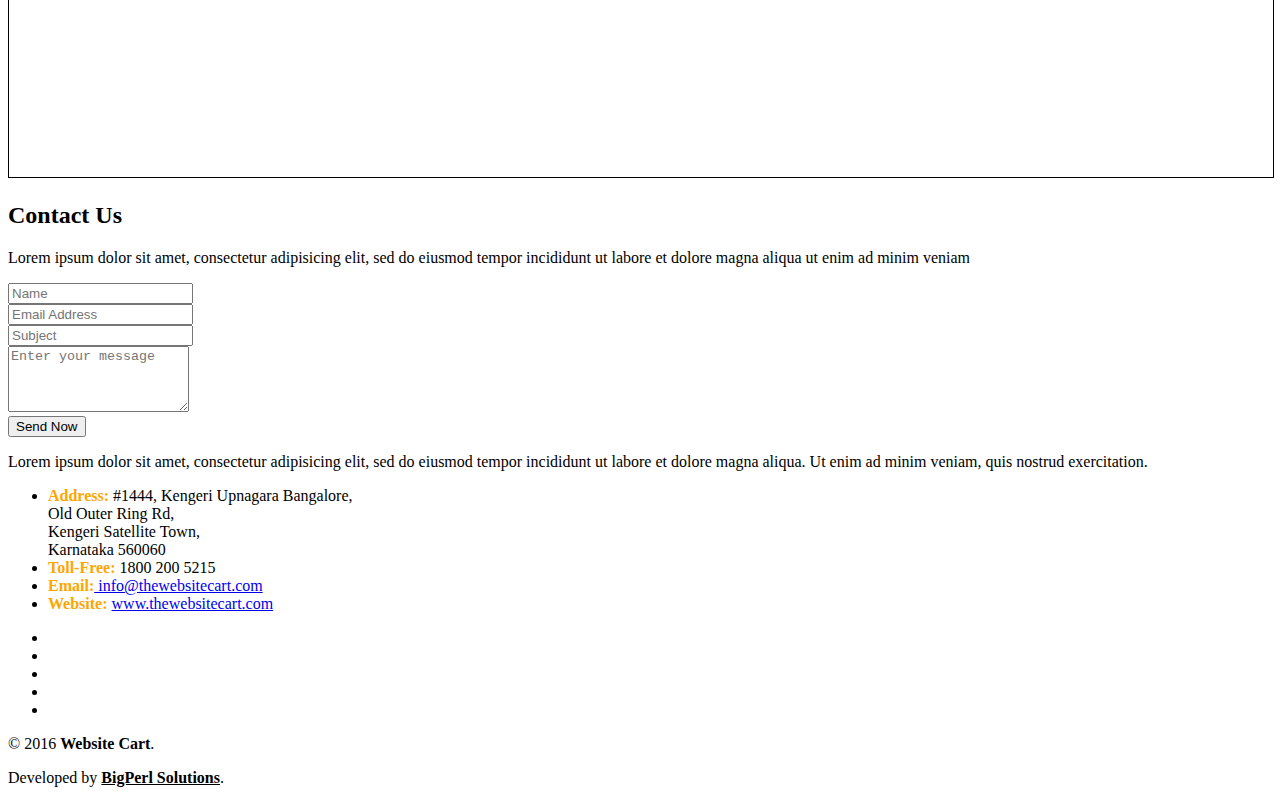
==== commit 38234016: "Update index.html" ====
--- a/index.html
+++ b/index.html
@@ -472,7 +472,7 @@
     <div class="container">
       <div class="row">
         <div class="heading text-center col-sm-8 col-sm-offset-2 wow fadeInUp" data-wow-duration="1200ms" data-wow-delay="300ms">
-          <h2>Pricing Table</h2>
+          <h2>Pricing Table Header</h2>
           <p>The Below Pricing Table describes basic pricing ranges which varies from offers. Additional Domain Names, Additional Email Accounts, Additional Web Pages, Additional Widgets can be added as per the client requirement with appropriate charges.</p>
         </div>
       </div>
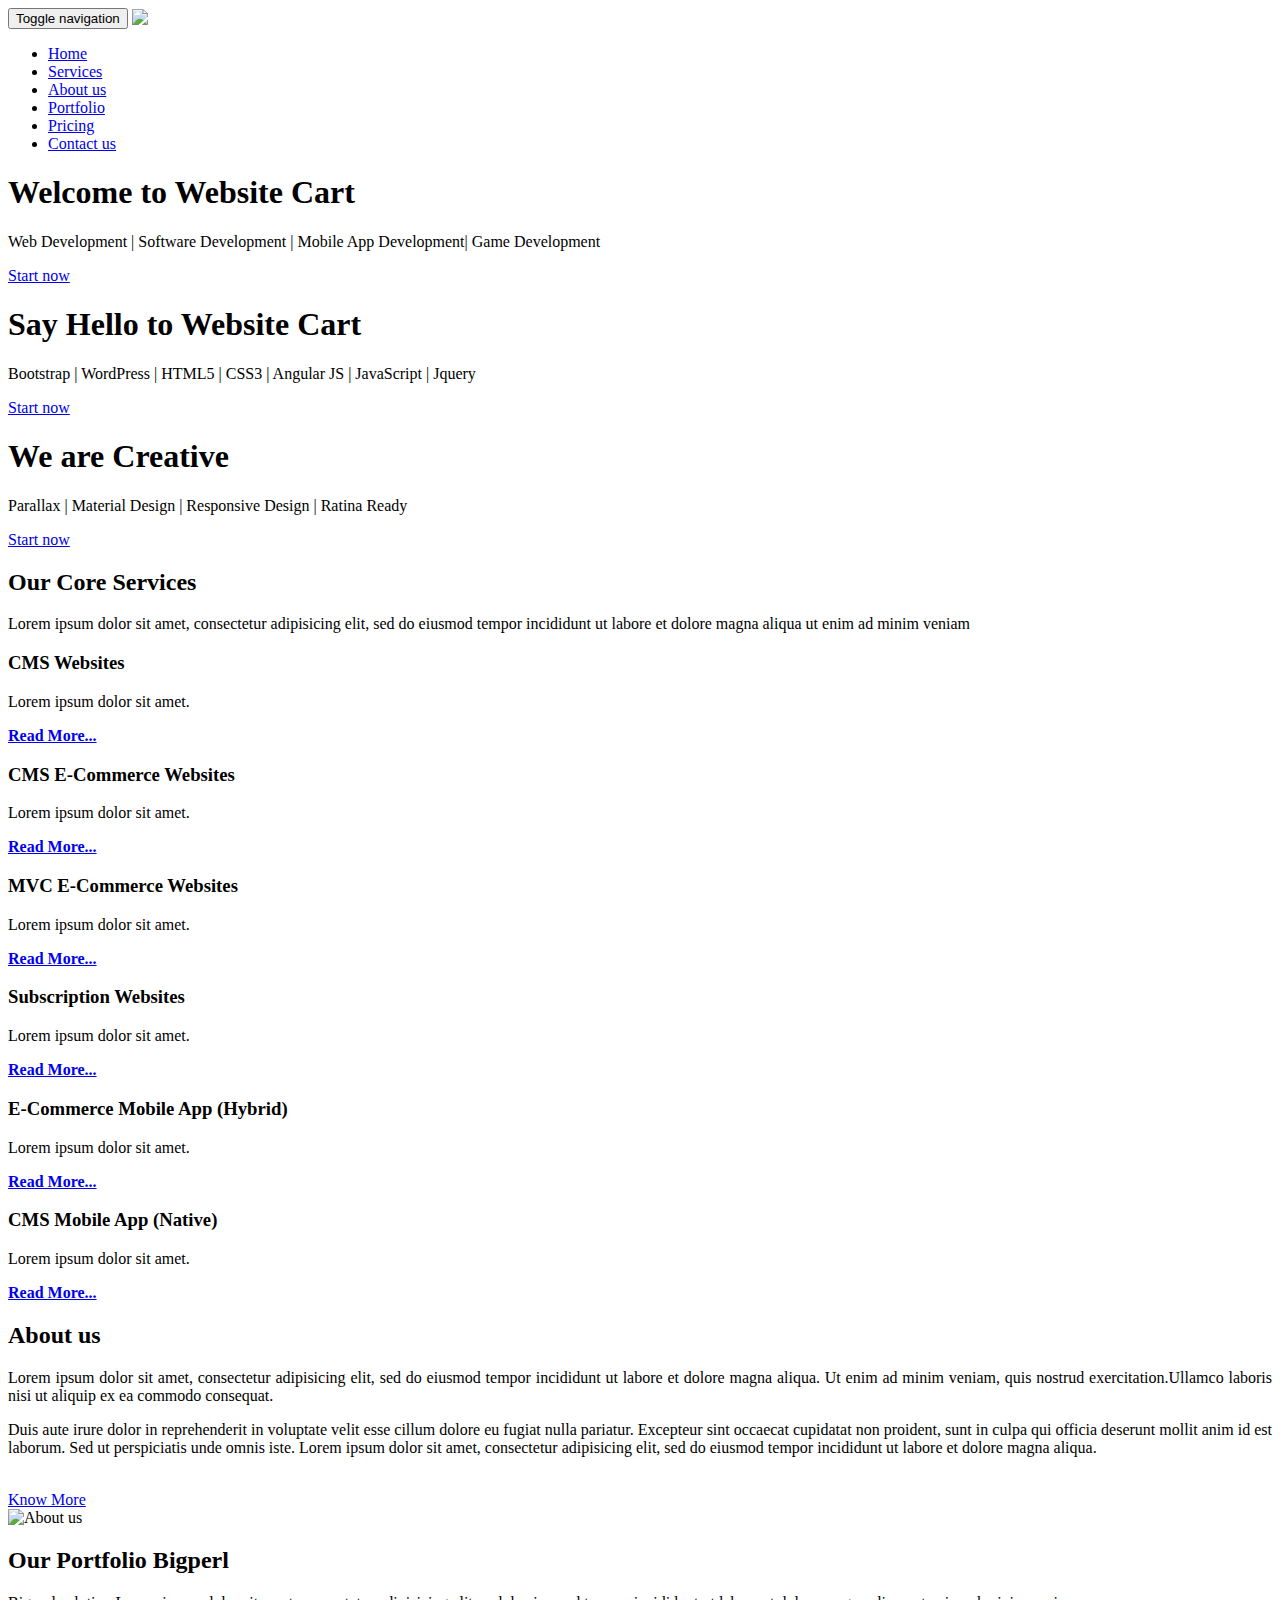
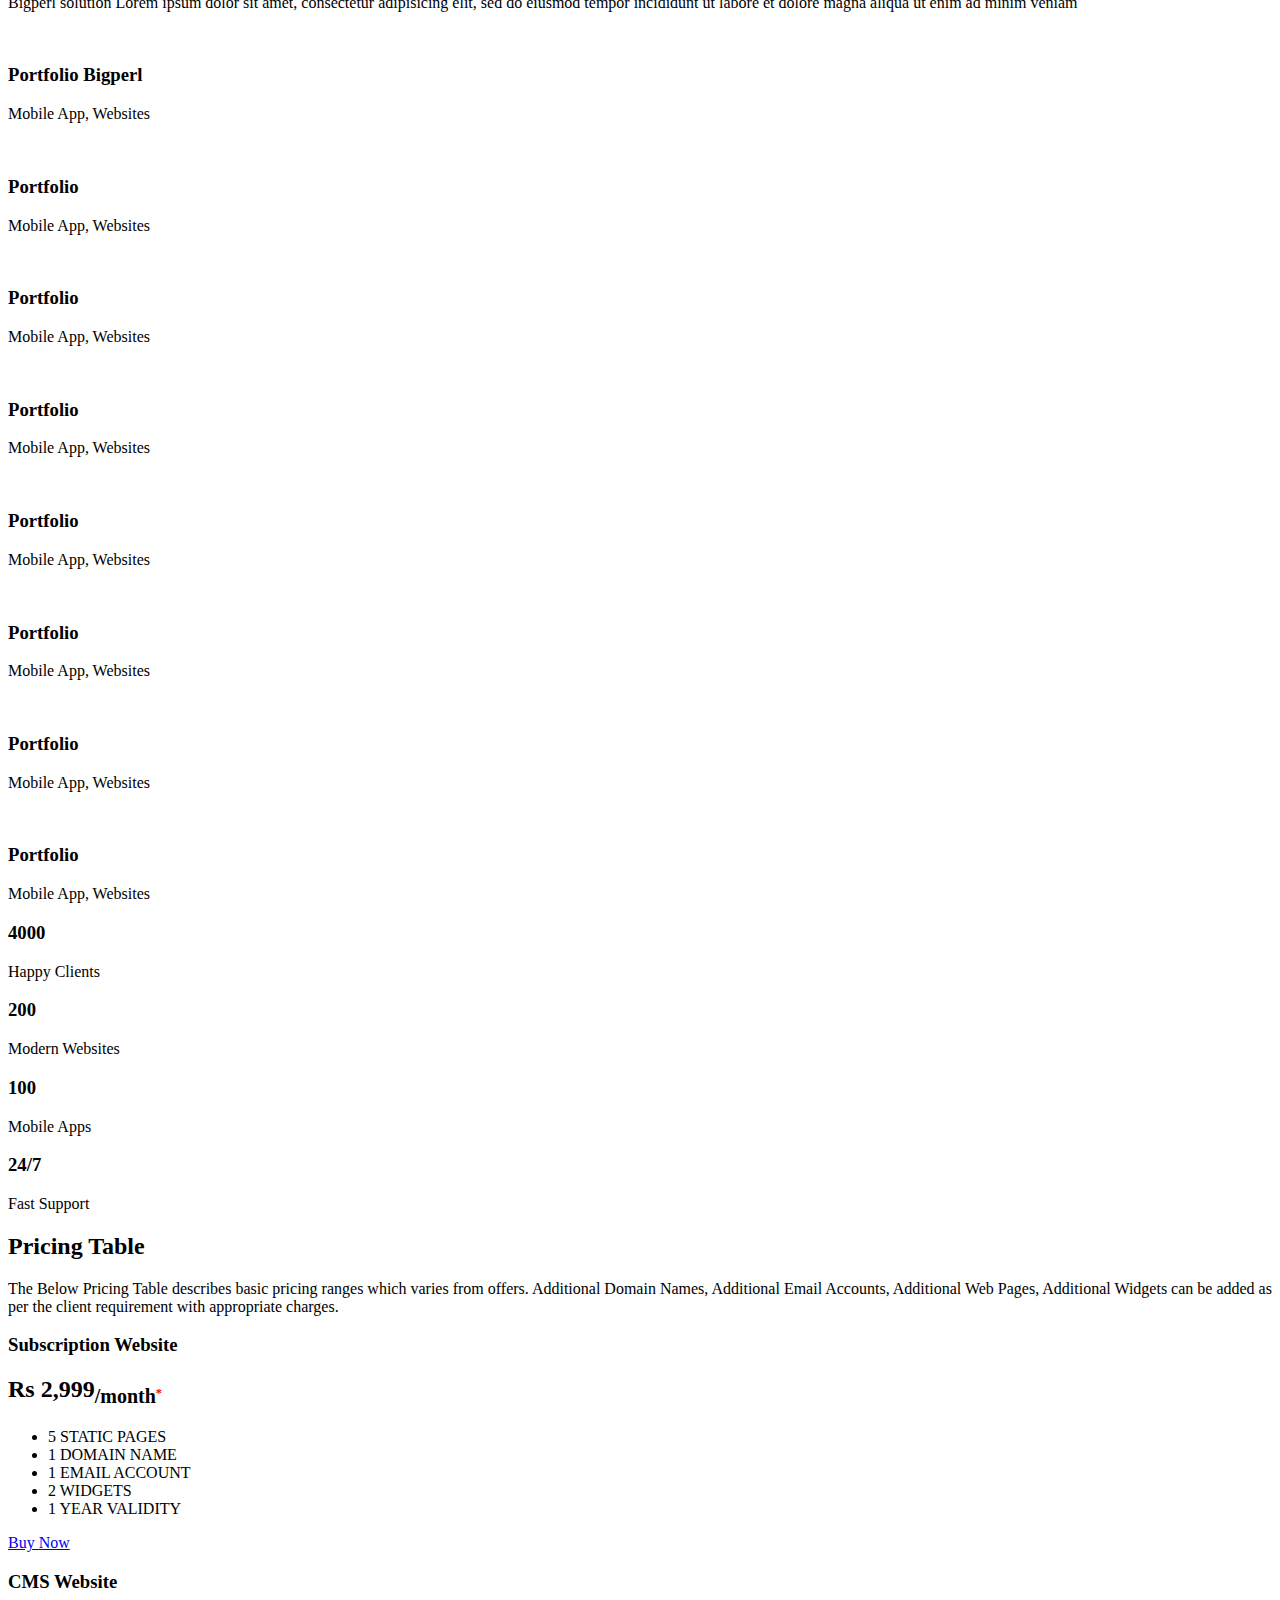
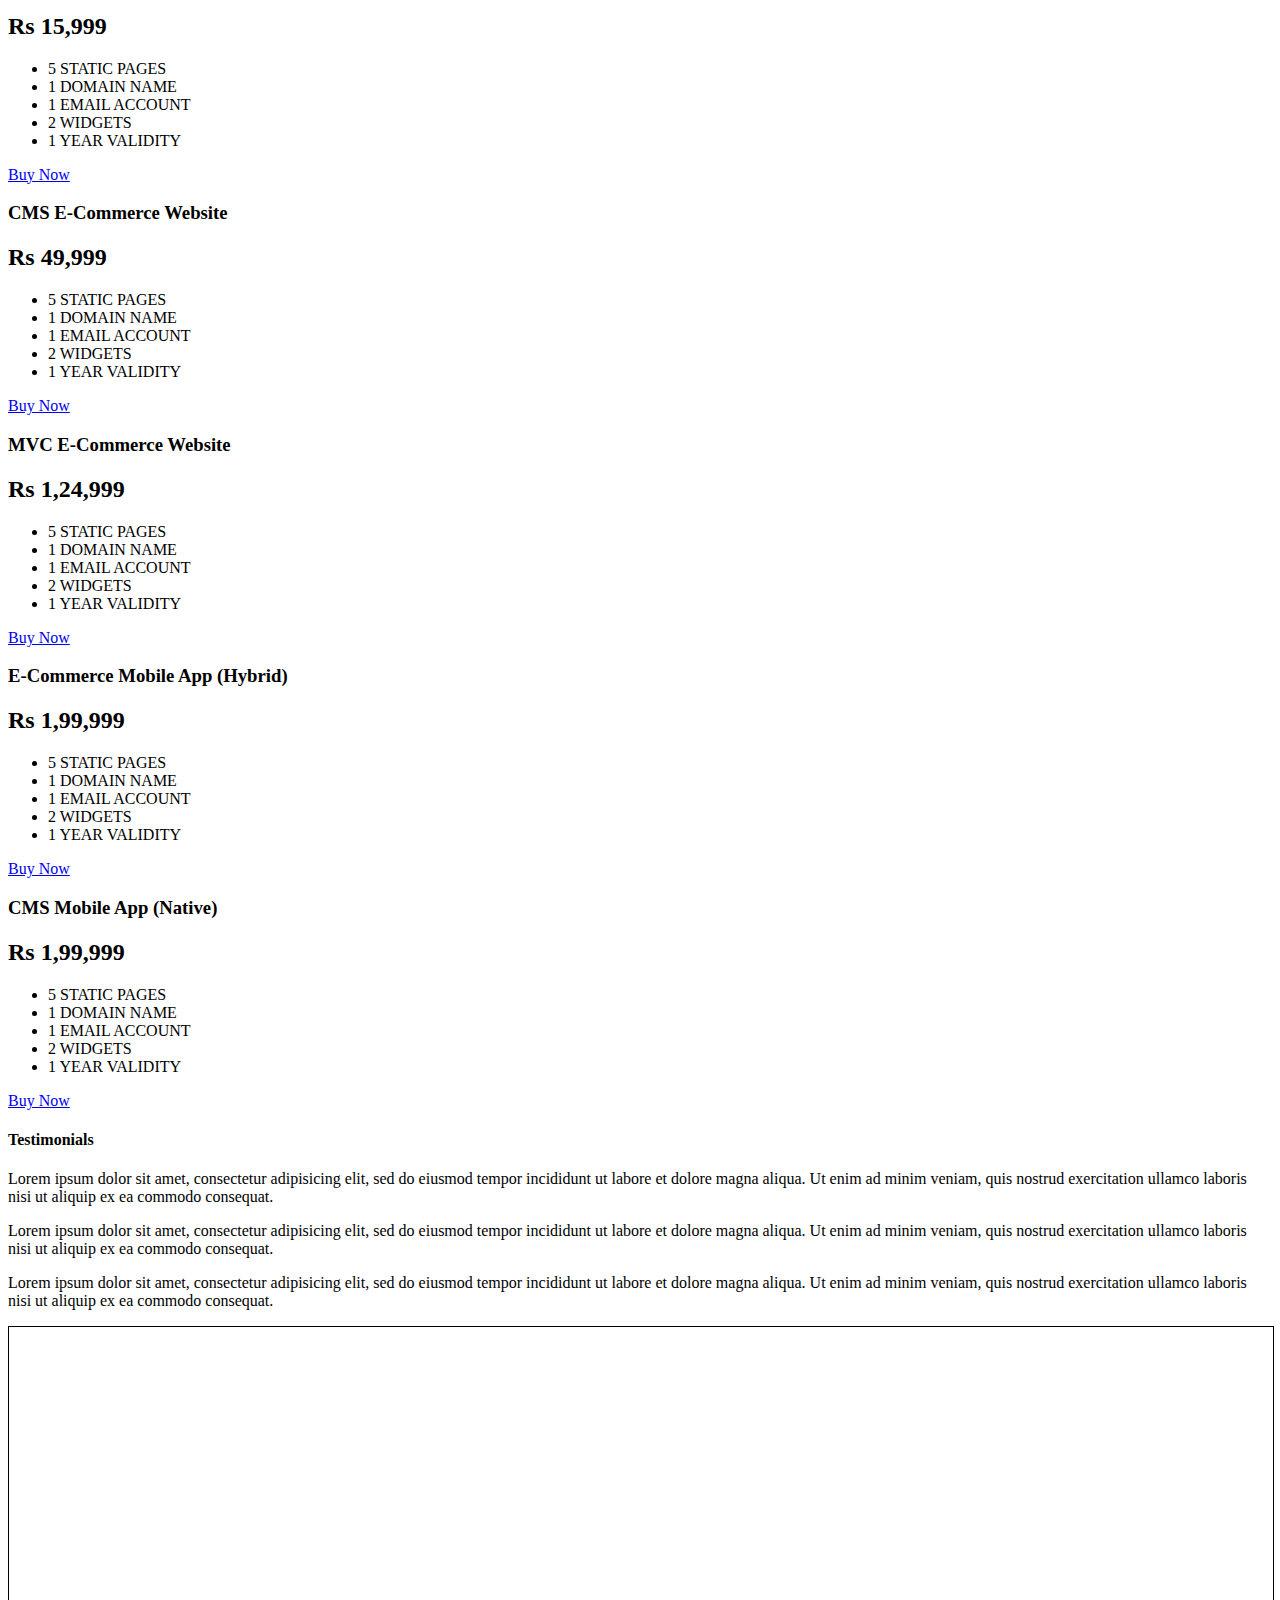
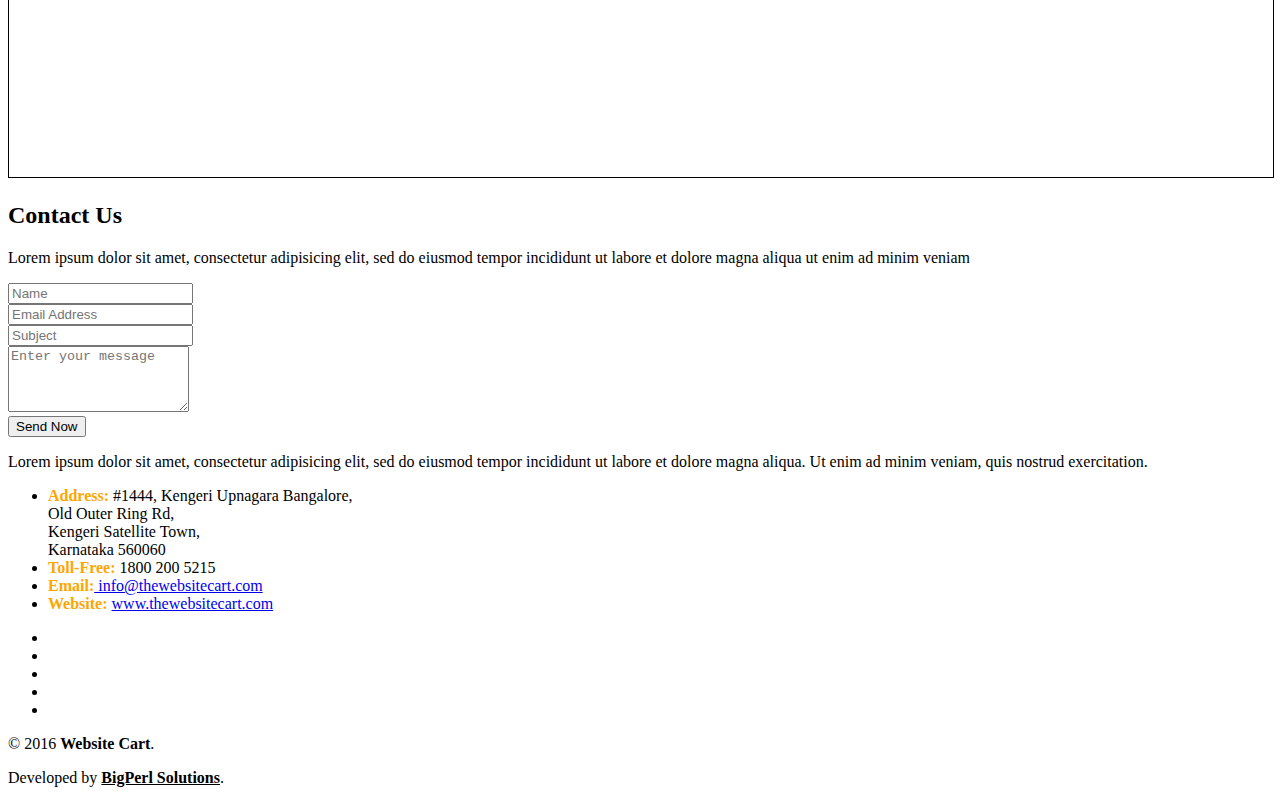
==== commit 50c6d8bd: "Update index.html" ====
--- a/index.html
+++ b/index.html
@@ -61,11 +61,11 @@
           <ul class="nav navbar-nav navbar-right">                 
             <li class="scroll active"><a href="#home">Home</a></li>
             <li class="scroll"><a href="#services">Services</a></li> 
-            <li class="scroll"><a href="#about-us">About Us</a></li>                     
+            <li class="scroll"><a href="#about-us">About us</a></li>                     
             <li class="scroll"><a href="#portfolio">Portfolio</a></li>
             <!--<li class="scroll"><a href="#team">Team</a></li>-->
-            <li class="scroll"><a href="#pricing">Get Quote</a></li>
-            <li class="scroll"><a href="#contact">Contact Us</a></li>       
+            <li class="scroll"><a href="#pricing">Pricing</a></li>
+            <li class="scroll"><a href="#contact">Contact us</a></li>       
           </ul>
         </div>
       </div>
@@ -133,7 +133,7 @@
       <div class="heading wow fadeInUp" data-wow-duration="1000ms" data-wow-delay="300ms">
         <div class="row">
           <div class="text-center col-sm-8 col-sm-offset-2">
-            <h2>Our Services</h2>
+            <h2>Our Core Services</h2>
             <p>Lorem ipsum dolor sit amet, consectetur adipisicing elit, sed do eiusmod tempor incididunt ut labore et dolore magna aliqua ut enim ad minim veniam</p>
           </div>
         </div> 
@@ -256,8 +256,8 @@
     <div class="container">
       <div class="row">
         <div class="heading text-center col-sm-8 col-sm-offset-2 wow fadeInUp" data-wow-duration="1000ms" data-wow-delay="300ms">
-          <h2>Our Portfolio</h2>
-          <p>Lorem ipsum dolor sit amet, consectetur adipisicing elit, sed do eiusmod tempor incididunt ut labore et dolore magna aliqua ut enim ad minim veniam</p>
+          <h2>Our Portfolio Bigperl</h2>
+          <p> Bigperl solution Lorem ipsum dolor sit amet, consectetur adipisicing elit, sed do eiusmod tempor incididunt ut labore et dolore magna aliqua ut enim ad minim veniam</p>
         </div>
       </div> 
     </div>
@@ -272,7 +272,7 @@
               <div class="overlay-content">
                 <div class="overlay-text">
                   <div class="folio-info">
-                    <h3>Portfolio</h3>
+                    <h3>Portfolio Bigperl</h3>
                     <p>Mobile App, Websites</p>
                   </div>
                   <div class="folio-overview">
@@ -472,7 +472,7 @@
     <div class="container">
       <div class="row">
         <div class="heading text-center col-sm-8 col-sm-offset-2 wow fadeInUp" data-wow-duration="1200ms" data-wow-delay="300ms">
-          <h2>Pricing Table Header</h2>
+          <h2>Pricing Table</h2>
           <p>The Below Pricing Table describes basic pricing ranges which varies from offers. Additional Domain Names, Additional Email Accounts, Additional Web Pages, Additional Widgets can be added as per the client requirement with appropriate charges.</p>
         </div>
       </div>
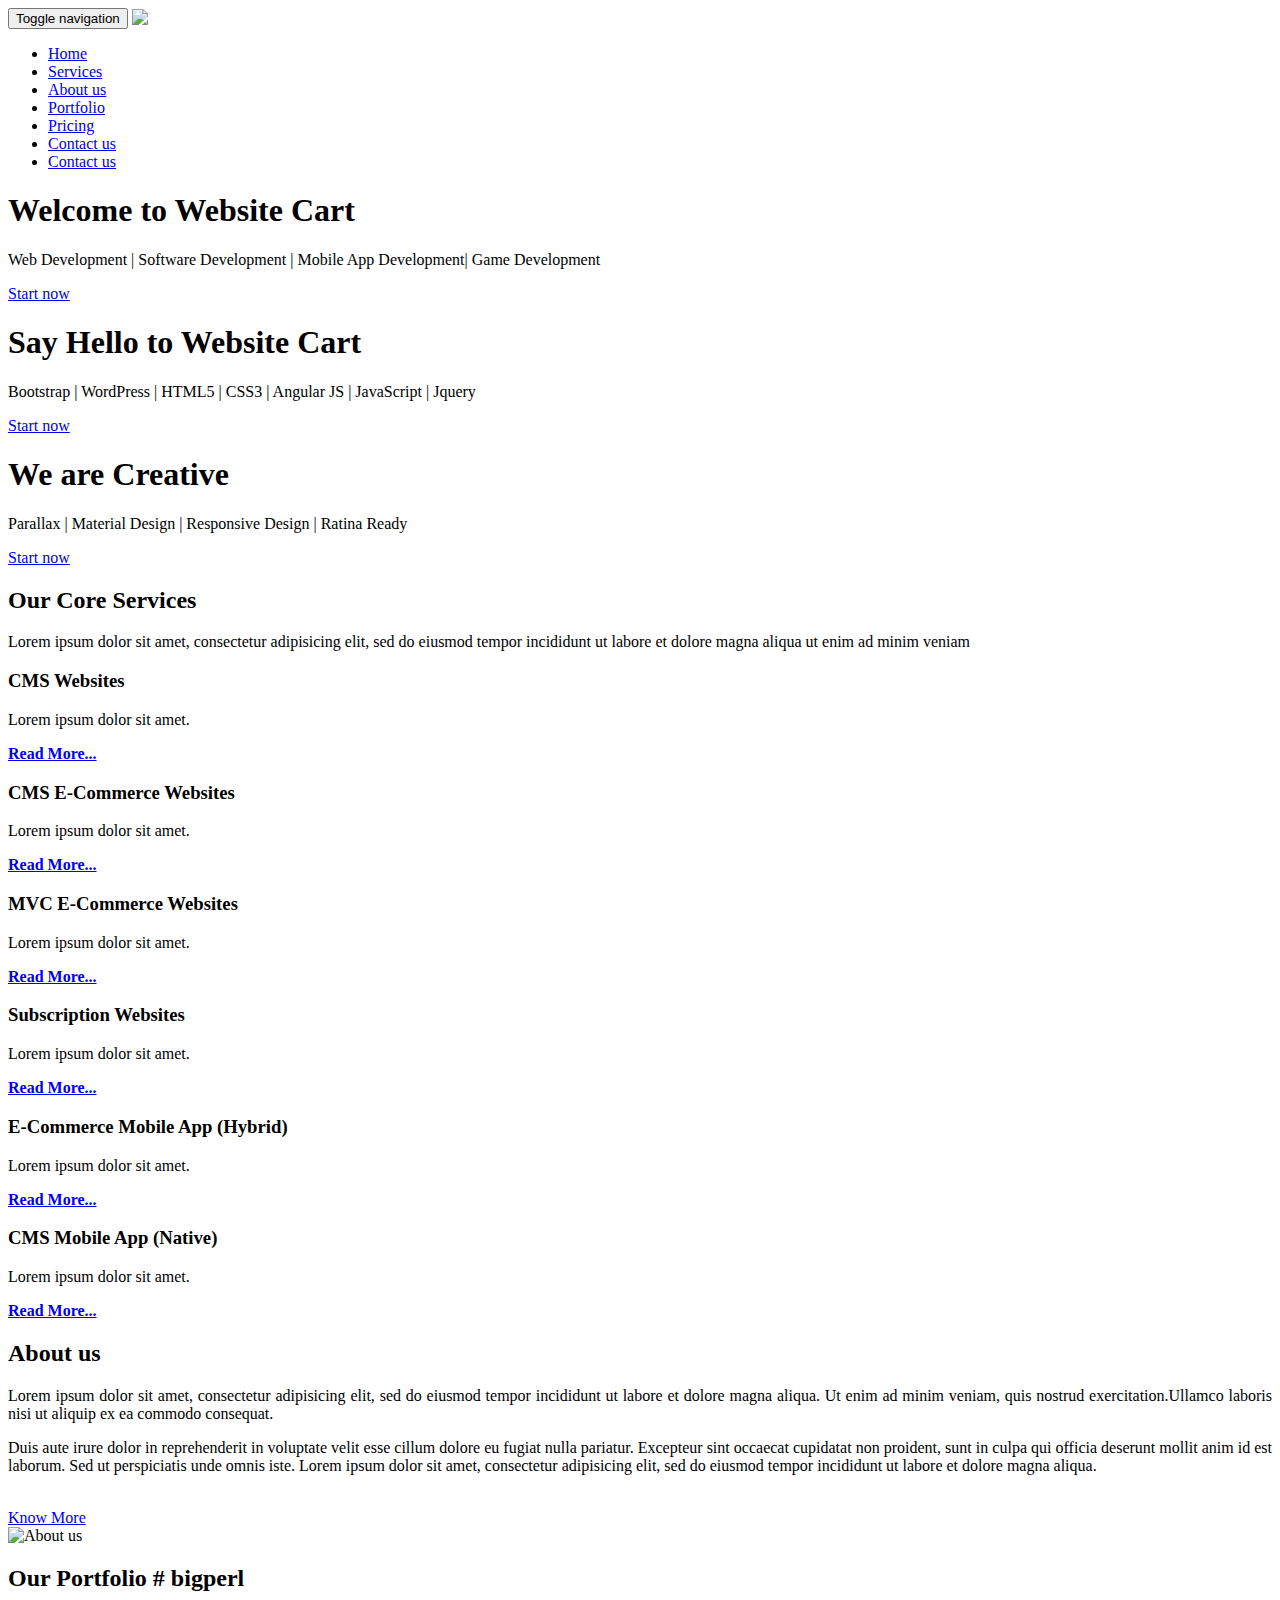
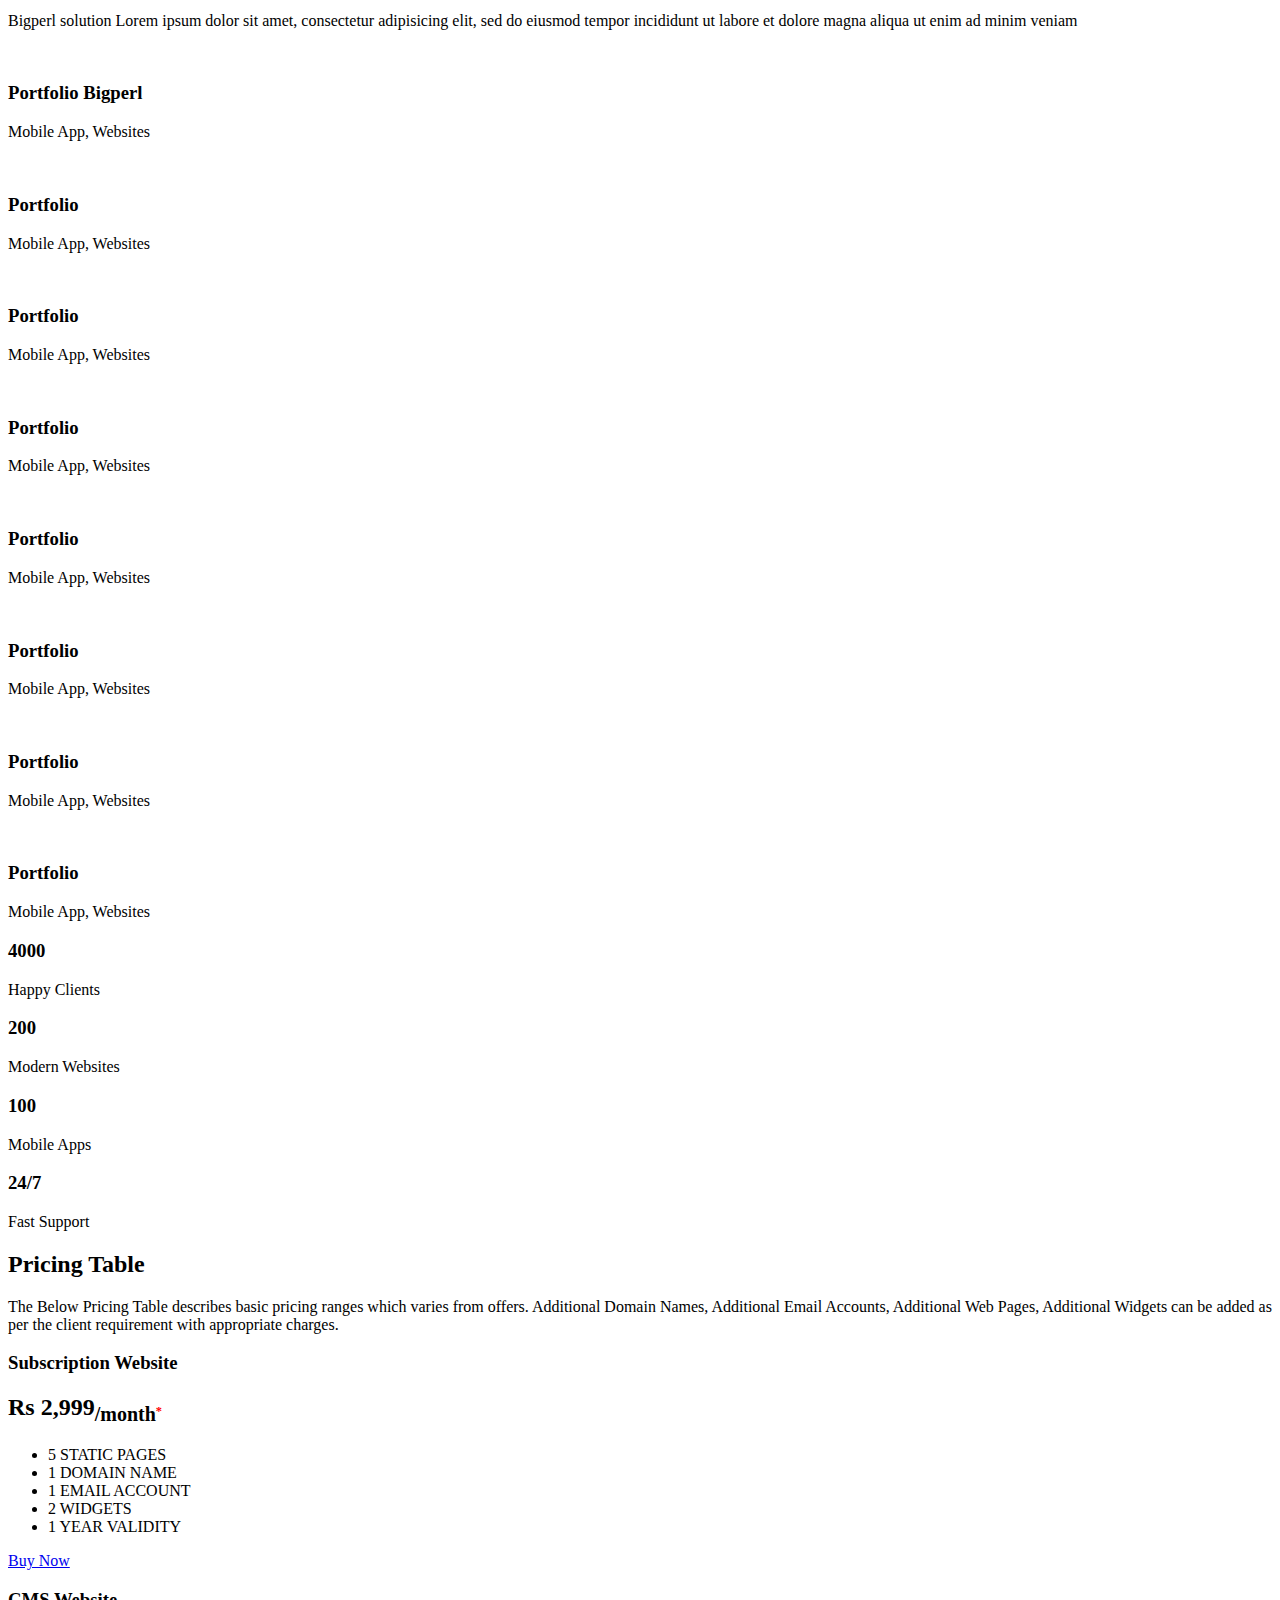
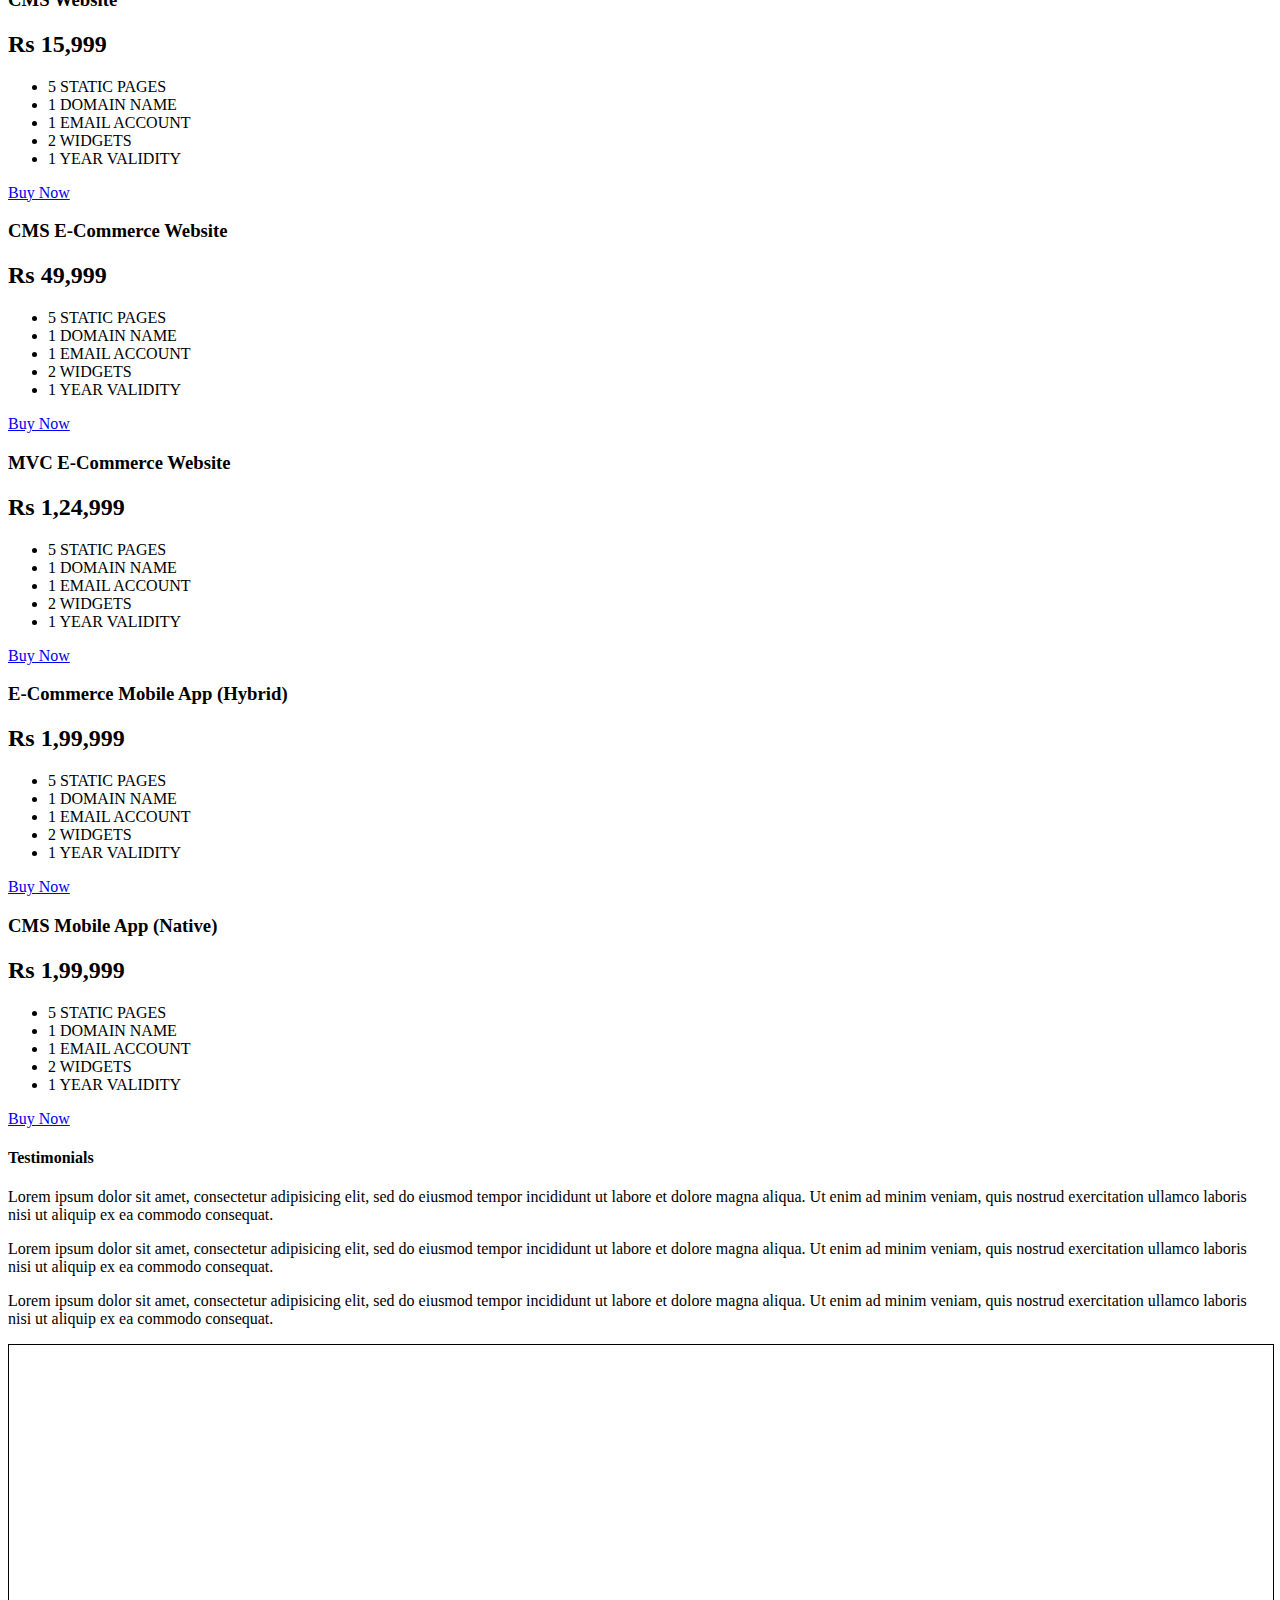
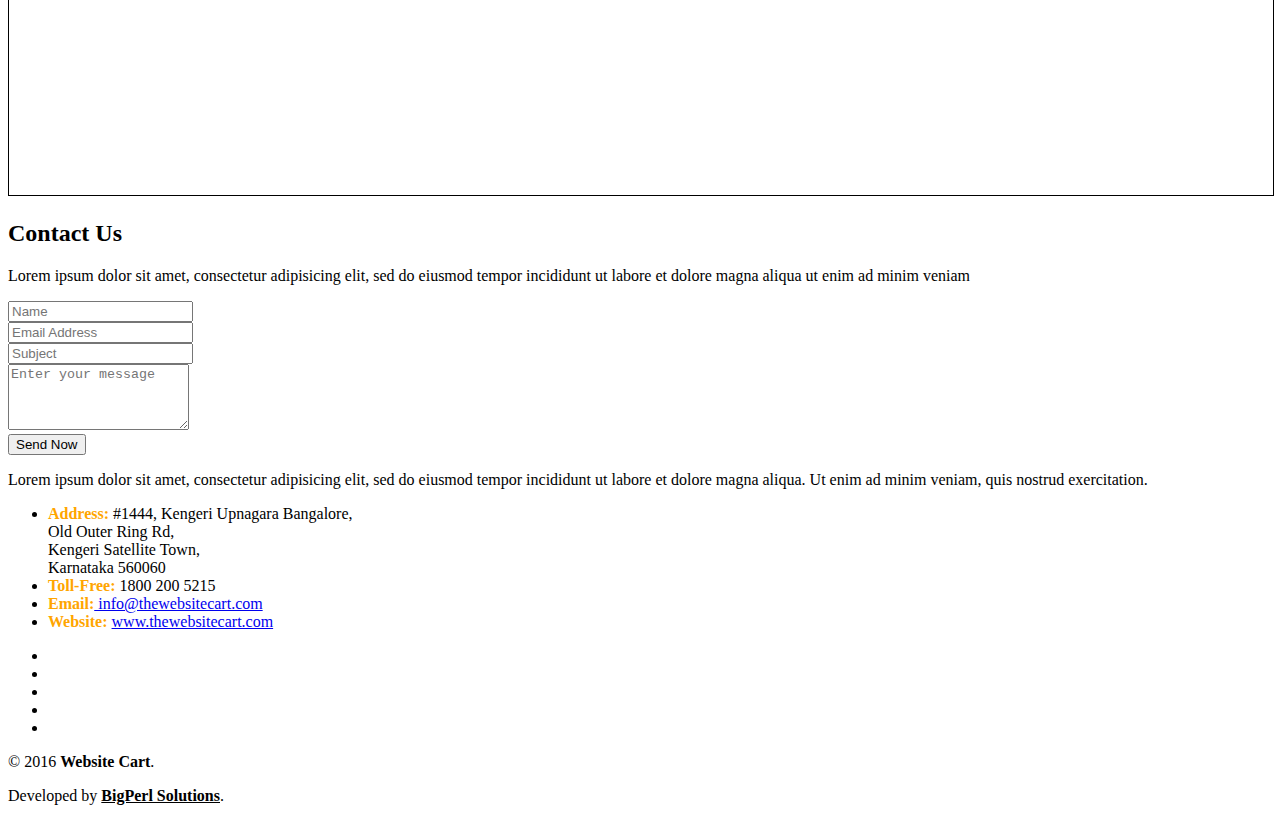
==== commit 64ab1fa3: "Update index.html" ====
--- a/index.html
+++ b/index.html
@@ -2,7 +2,7 @@
 <html lang="en">
 <head>
 
-  
+
   <meta charset="utf-8">
   <meta name="viewport" content="width=device-width, initial-scale=1.0">
   <meta name="description" content="">
@@ -10,7 +10,7 @@
 
   <title>Home | Website Cart</title>
 
-  
+
     <!--fevicon-->
 
     <link rel="shortcut icon" href="favicon_thewebsitecart.png" style="height:32px;width:32px">
@@ -19,7 +19,7 @@
 <link rel="canonical" href="https://thewebsitecart.com/" />
 
   <link href="css/bootstrap.min.css" rel="stylesheet">
-  <link href="css/animate.min.css" rel="stylesheet"> 
+  <link href="css/animate.min.css" rel="stylesheet">
   <link href="css/font-awesome.min.css" rel="stylesheet">
   <link href="css/lightbox.css" rel="stylesheet">
   <link href="css/main.css" rel="stylesheet">
@@ -32,7 +32,7 @@
     <script src="js/html5shiv.js"></script>
     <script src="js/respond.min.js"></script>
   <![endif]-->
-  
+
   <link href='http://fonts.googleapis.com/css?family=Open+Sans:300,400,600,700' rel='stylesheet' type='text/css'>
   <!-- <link rel="shortcut icon" href="images/.ico"> -->
 </head><!--/head-->
@@ -54,18 +54,19 @@
           </button>
           <a class="navbar-brand" href="index.html" style="color:#fff;">
             <img class="img-responsive" src="thewebsitecart_logo2.png" alt="Website Cart" style="height:60px;width:140px">
-          
-          </a>                    
+
+          </a>
         </div>
         <div class="collapse navbar-collapse">
-          <ul class="nav navbar-nav navbar-right">                 
+          <ul class="nav navbar-nav navbar-right">
             <li class="scroll active"><a href="#home">Home</a></li>
-            <li class="scroll"><a href="#services">Services</a></li> 
-            <li class="scroll"><a href="#about-us">About us</a></li>                     
+            <li class="scroll"><a href="#services">Services</a></li>
+            <li class="scroll"><a href="#about-us">About us</a></li>
             <li class="scroll"><a href="#portfolio">Portfolio</a></li>
             <!--<li class="scroll"><a href="#team">Team</a></li>-->
             <li class="scroll"><a href="#pricing">Pricing</a></li>
-            <li class="scroll"><a href="#contact">Contact us</a></li>       
+            <li class="scroll"><a href="#contact">Contact us</a></li>
+            <li class="scroll"><a href="#contact">Contact us</a></li>
           </ul>
         </div>
       </div>
@@ -113,16 +114,16 @@
           </button>
           <a class="navbar-brand" href="index.html">
             <h1><img class="img-responsive" src="images/logo1_thewebsitecart.png" alt="Website Cart"></h1>
-          </a>                    
+          </a>
         </div>
         <div class="collapse navbar-collapse">
-          <ul class="nav navbar-nav navbar-right">                 
+          <ul class="nav navbar-nav navbar-right">
             <li class="scroll active"><a href="#home">Home</a></li>
-            <li class="scroll"><a href="#services">Services</a></li> 
-            <li class="scroll"><a href="about.html">About us</a></li>                     
+            <li class="scroll"><a href="#services">Services</a></li>
+            <li class="scroll"><a href="about.html">About us</a></li>
             <li class="scroll"><a href="#portfolio">Portfolio</a></li>
             <li class="scroll"><a href="#pricing">Pricing</a></li>
-            <li class="scroll"><a href="index.html#contact">Contact us</a></li>       
+            <li class="scroll"><a href="index.html#contact">Contact us</a></li>
           </ul>
         </div>
       </div>
@@ -136,7 +137,7 @@
             <h2>Our Core Services</h2>
             <p>Lorem ipsum dolor sit amet, consectetur adipisicing elit, sed do eiusmod tempor incididunt ut labore et dolore magna aliqua ut enim ad minim veniam</p>
           </div>
-        </div> 
+        </div>
       </div>
       <div class="text-center our-services">
         <div class="row">
@@ -256,10 +257,10 @@
     <div class="container">
       <div class="row">
         <div class="heading text-center col-sm-8 col-sm-offset-2 wow fadeInUp" data-wow-duration="1000ms" data-wow-delay="300ms">
-          <h2>Our Portfolio Bigperl</h2>
+          <h2>Our Portfolio # bigperl</h2>
           <p> Bigperl solution Lorem ipsum dolor sit amet, consectetur adipisicing elit, sed do eiusmod tempor incididunt ut labore et dolore magna aliqua ut enim ad minim veniam</p>
         </div>
-      </div> 
+      </div>
     </div>
     <div class="container-fluid">
       <div class="row">
@@ -439,7 +440,7 @@
     </div><!-- /#portfolio-single-wrap -->
   </section><!--/#portfolio-->
 
- 
+
 
   <section id="features" class="parallax">
     <div class="container">
@@ -451,19 +452,19 @@
         </div>
         <div class="col-sm-3 col-xs-6 wow fadeInLeft" data-wow-duration="1000ms" data-wow-delay="500ms">
           <i class="fa fa-desktop"></i>
-          <h3 class="timer">200</h3>                    
+          <h3 class="timer">200</h3>
           <p>Modern Websites</p>
-        </div> 
+        </div>
         <div class="col-sm-3 col-xs-6 wow fadeInLeft" data-wow-duration="1000ms" data-wow-delay="700ms">
           <i class="fa fa-mobile"></i>
-          <h3 class="timer">100</h3>                    
+          <h3 class="timer">100</h3>
           <p>Mobile Apps</p>
-        </div> 
+        </div>
         <div class="col-sm-3 col-xs-6 wow fadeInLeft" data-wow-duration="1000ms" data-wow-delay="900ms">
-          <i class="fa fa-comment-o"></i>                    
+          <i class="fa fa-comment-o"></i>
           <h3>24/7</h3>
           <p>Fast Support</p>
-        </div>                 
+        </div>
       </div>
     </div>
   </section><!--/#features-->
@@ -481,8 +482,8 @@
           <div class="col-sm-4 col-md-4">
             <div class="single-table wow flipInY" data-wow-duration="1000ms" data-wow-delay="300ms">
               <h3>Subscription Website</h3>
- 
-                <h2>Rs 2,999<sub>/month<span style="color:red; font-size:15px;"><sup>*</sup></span></sub></h2>                          
+
+                <h2>Rs 2,999<sub>/month<span style="color:red; font-size:15px;"><sup>*</sup></span></sub></h2>
 
               <ul>
                 <li>5 STATIC PAGES</li>
@@ -498,7 +499,7 @@
             <div class="single-table wow flipInY" data-wow-duration="1000ms" data-wow-delay="500ms">
               <h3>CMS Website</h3>
 
-                <h2>Rs 15,999</h2>                           
+                <h2>Rs 15,999</h2>
 
               <ul>
                 <li>5 STATIC PAGES</li>
@@ -514,7 +515,7 @@
             <div class="single-table wow flipInY" data-wow-duration="1000ms" data-wow-delay="800ms">
               <h3>CMS E-Commerce Website</h3>
 
-                <h2>Rs 49,999</h2>                            
+                <h2>Rs 49,999</h2>
 
               <ul>
                 <li>5 STATIC PAGES</li>
@@ -532,7 +533,7 @@
             <div class="single-table wow flipInY" data-wow-duration="1000ms" data-wow-delay="1100ms">
               <h3>MVC E-Commerce Website</h3>
 
-                <h2>Rs 1,24,999</h2>                   
+                <h2>Rs 1,24,999</h2>
 
               <ul>
                 <li>5 STATIC PAGES</li>
@@ -548,7 +549,7 @@
             <div class="single-table wow flipInY" data-wow-duration="1000ms" data-wow-delay="1100ms">
               <h3>E-Commerce Mobile App (Hybrid)</h3>
 
-                <h2>Rs 1,99,999</h2>                   
+                <h2>Rs 1,99,999</h2>
 
               <ul>
                 <li>5 STATIC PAGES</li>
@@ -564,7 +565,7 @@
             <div class="single-table wow flipInY" data-wow-duration="1000ms" data-wow-delay="1100ms">
               <h3>CMS Mobile App (Native)</h3>
 
-                <h2>Rs 1,99,999</h2>                   
+                <h2>Rs 1,99,999</h2>
 
               <ul>
                 <li>5 STATIC PAGES</li>
@@ -600,11 +601,11 @@
                 <div class="item">
                   <p>Lorem ipsum dolor sit amet, consectetur adipisicing elit, sed do eiusmod tempor incididunt ut labore et dolore magna aliqua. Ut enim ad minim veniam, quis nostrud exercitation ullamco laboris nisi ut aliquip ex ea commodo consequat.</p>
                 </div>
-                <div class="item">                                
+                <div class="item">
                   <p>Lorem ipsum dolor sit amet, consectetur adipisicing elit, sed do eiusmod tempor incididunt ut labore et dolore magna aliqua. Ut enim ad minim veniam, quis nostrud exercitation ullamco laboris nisi ut aliquip ex ea commodo consequat.</p>
                 </div>
-              </div>                        
-            </div>                    
+              </div>
+            </div>
           </div>
         </div>
       </div>
@@ -620,7 +621,7 @@
         <div class="title-border-container">
           <div class="title-border"></div>
         </div>
-      </div> 
+      </div>
       <div id="clients" style="margin-top:1em;">
           <div class="clients-wrap">
                 <ul id="clients-list" class="clearfix">
@@ -677,11 +678,11 @@
                 </div>
                 <div class="form-group">
                   <textarea name="message" id="message" class="form-control" rows="4" placeholder="Enter your message" required="required"></textarea>
-                </div>                        
+                </div>
                 <div class="form-group">
                   <button type="submit" class="btn-submit">Send Now</button>
                 </div>
-              </form>   
+              </form>
             </div>
             <div class="col-sm-6">
               <div class="contact-info wow fadeInUp" data-wow-duration="1000ms" data-wow-delay="300ms">
@@ -692,12 +693,12 @@
                   <li><i style="color:cyan;" class="fa fa-envelope"></i> <span style="font-weight:bold; color:orange;"> Email:</span><a href="mailto:connect@websitecart.com"> info@thewebsitecart.com</a></li>
                   <li><i style="color:cyan;" class="fa fa-globe"></i> <span style="font-weight:bold; color:orange;"> Website:</span> <a href="#">www.thewebsitecart.com</a></li>
                 </ul>
-              </div>                            
-            </div>
-          </div>
-        </div>
-      </div>
-    </div>        
+              </div>
+            </div>
+          </div>
+        </div>
+      </div>
+    </div>
   </section><!--/#contact-->
   <footer id="footer">
     <div class="footer-top wow fadeInUp" data-wow-duration="1000ms" data-wow-delay="300ms">
@@ -709,7 +710,7 @@
         <div class="social-icons">
           <ul>
             <li><a class="envelope" href="mailto:connect@websitecart.com"><i class="fa fa-envelope"></i></a></li>
-            <li><a class="twitter" href="#"><i class="fa fa-twitter"></i></a></li> 
+            <li><a class="twitter" href="#"><i class="fa fa-twitter"></i></a></li>
             <!--<li><a class="dribbble" href="#"><i class="fa fa-dribbble"></i></a></li>-->
             <li><a class="facebook" href="#"><i class="fa fa-facebook"></i></a></li>
             <li><a class="linkedin" href="#"><i class="fa fa-linkedin"></i></a></li>
@@ -754,7 +755,7 @@
 </script>
 
 <script>
-   
+
    $(function(){var stats=$('#editbutton'),vis=!0,timer;stats.hide().fadeIn('slow');$(window).on('scroll',function(){clearTimeout(timer);if(vis){stats.fadeOut('slow');vis=!1}
 timer=setTimeout(function(){stats.fadeIn('slow');vis=!0},2000)})})
 </script>
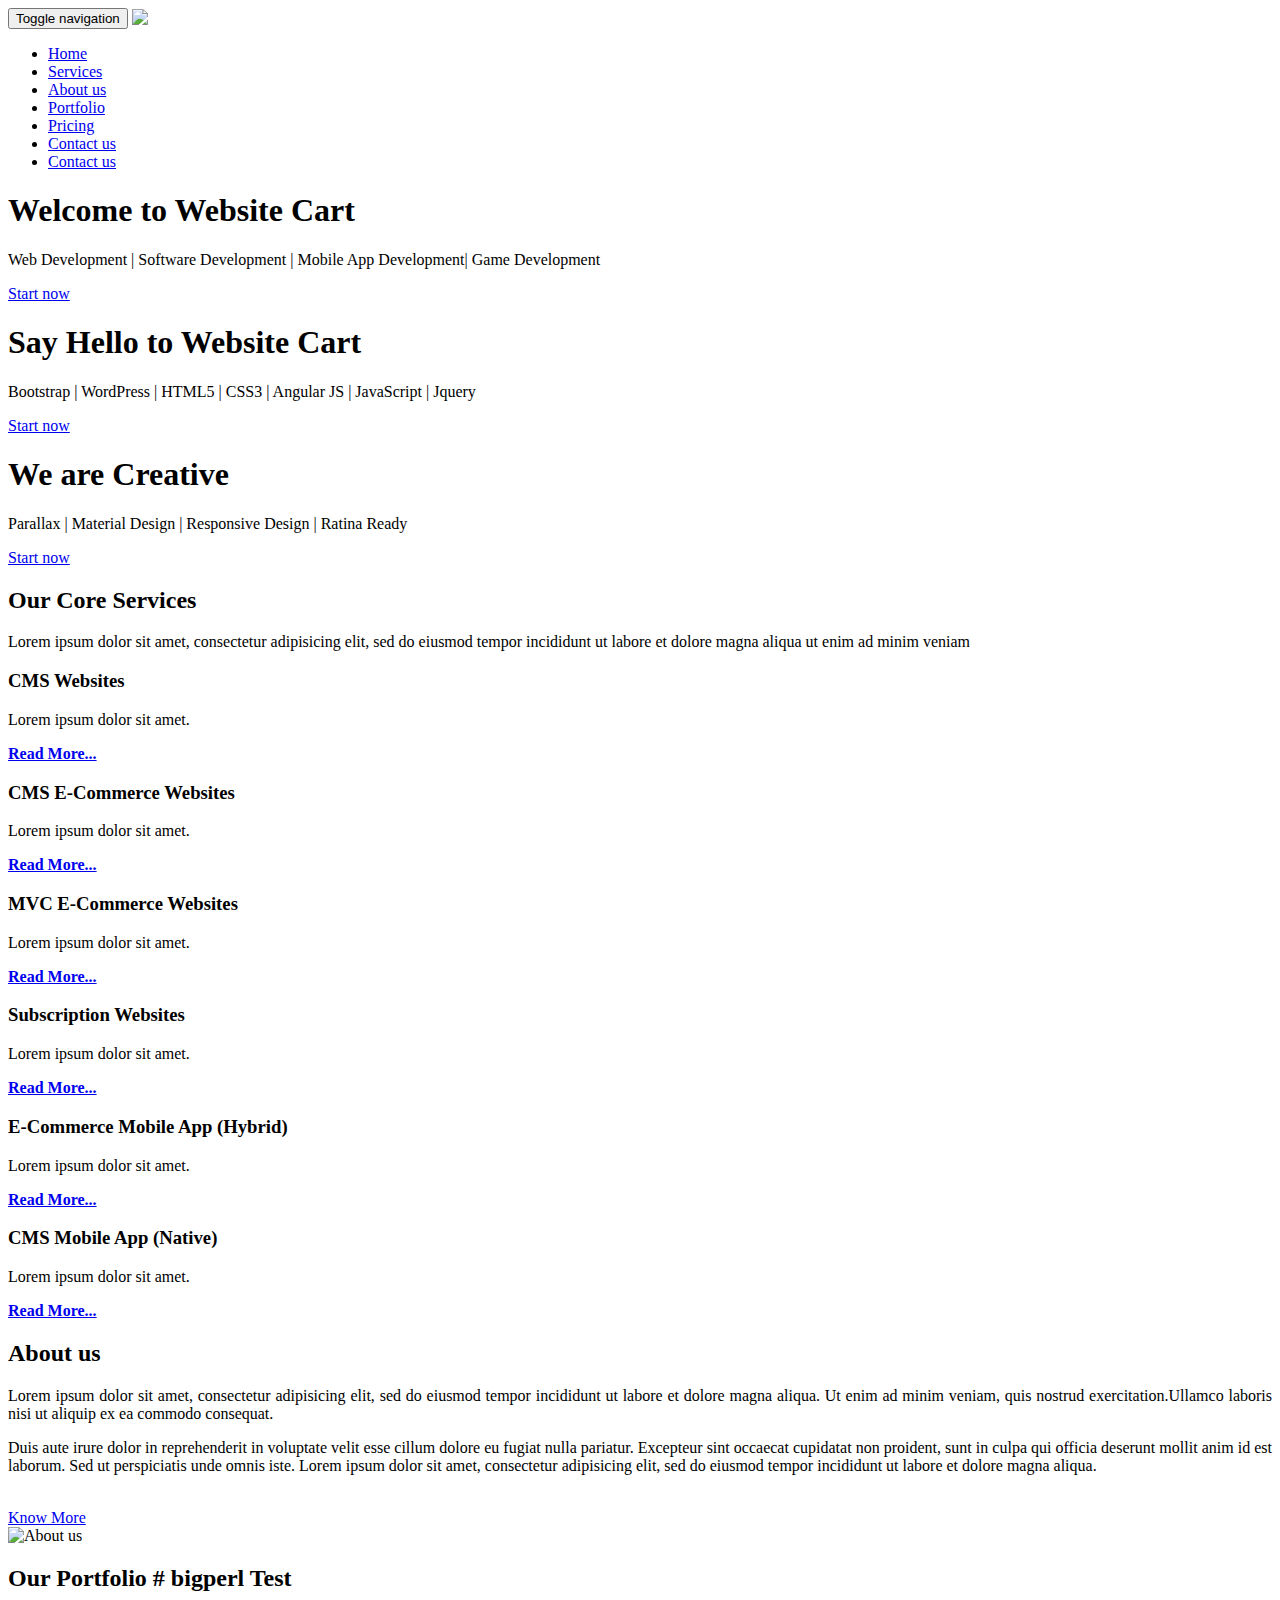
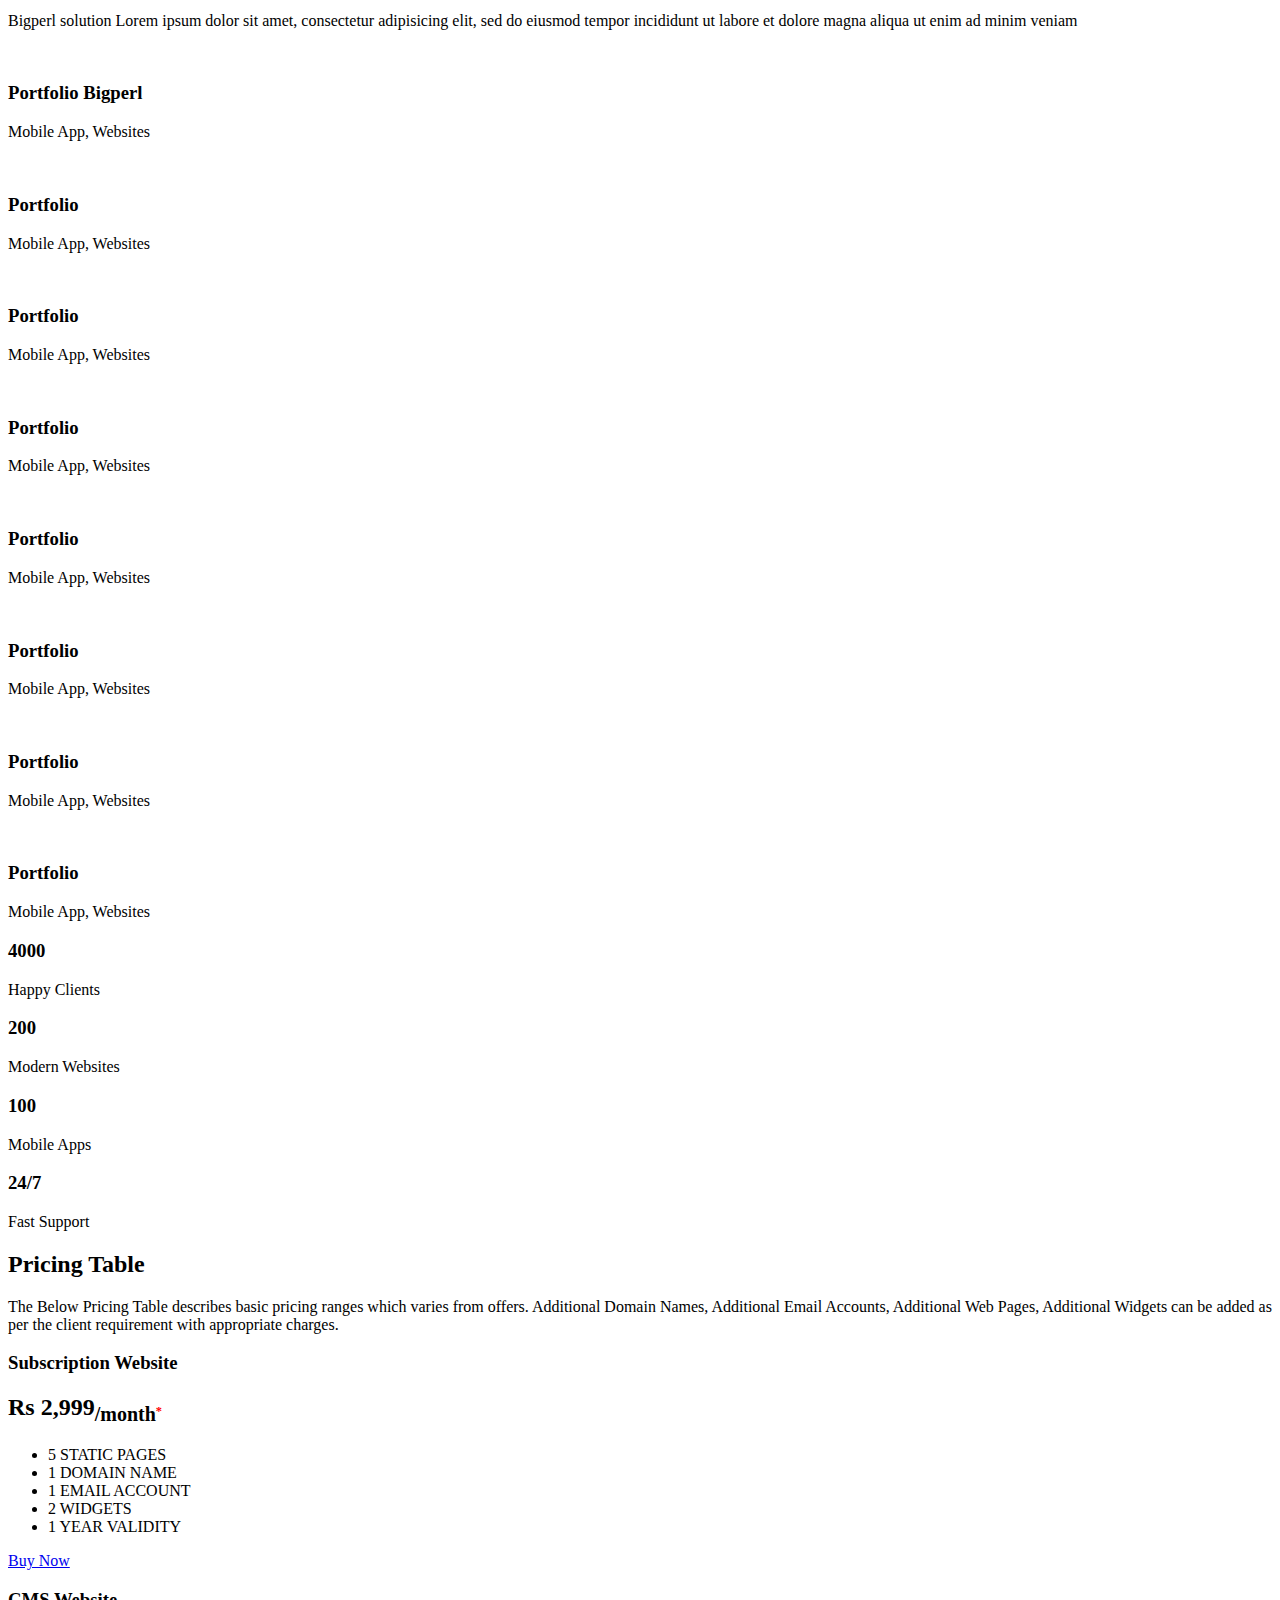
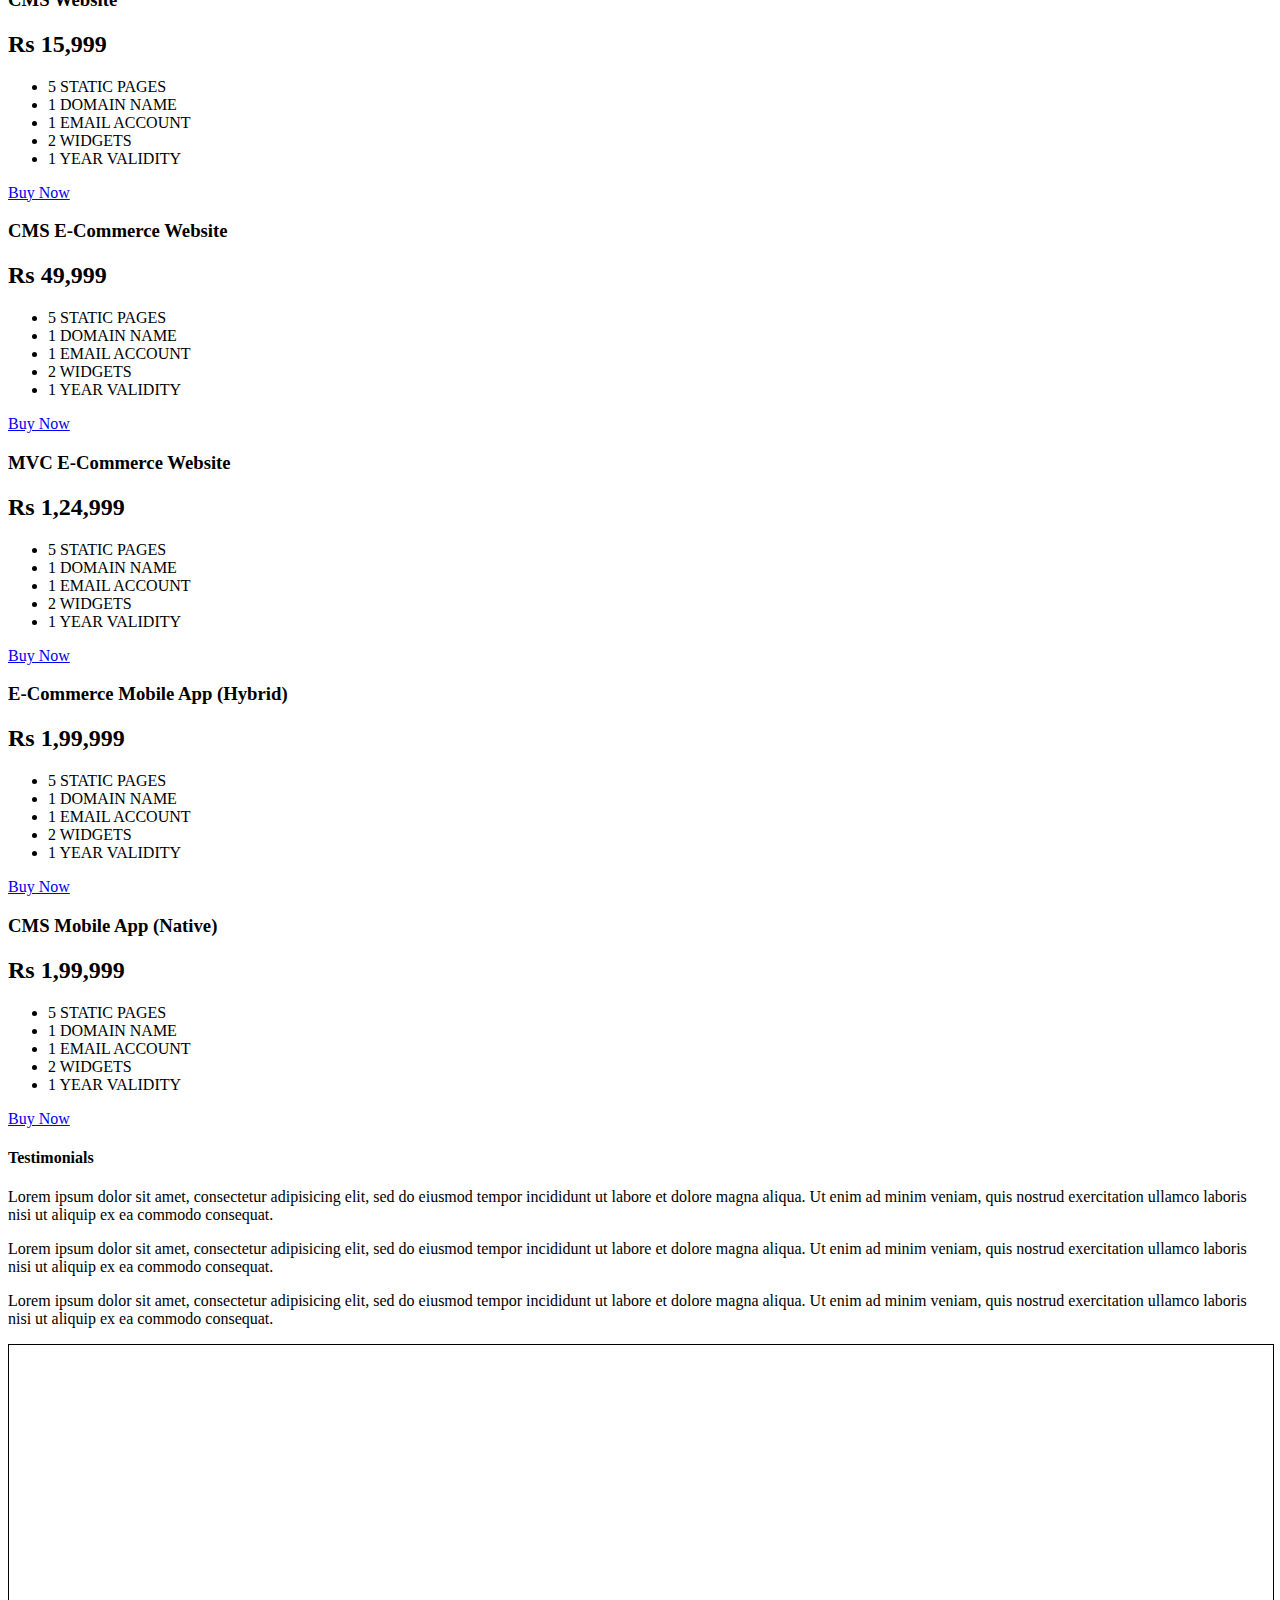
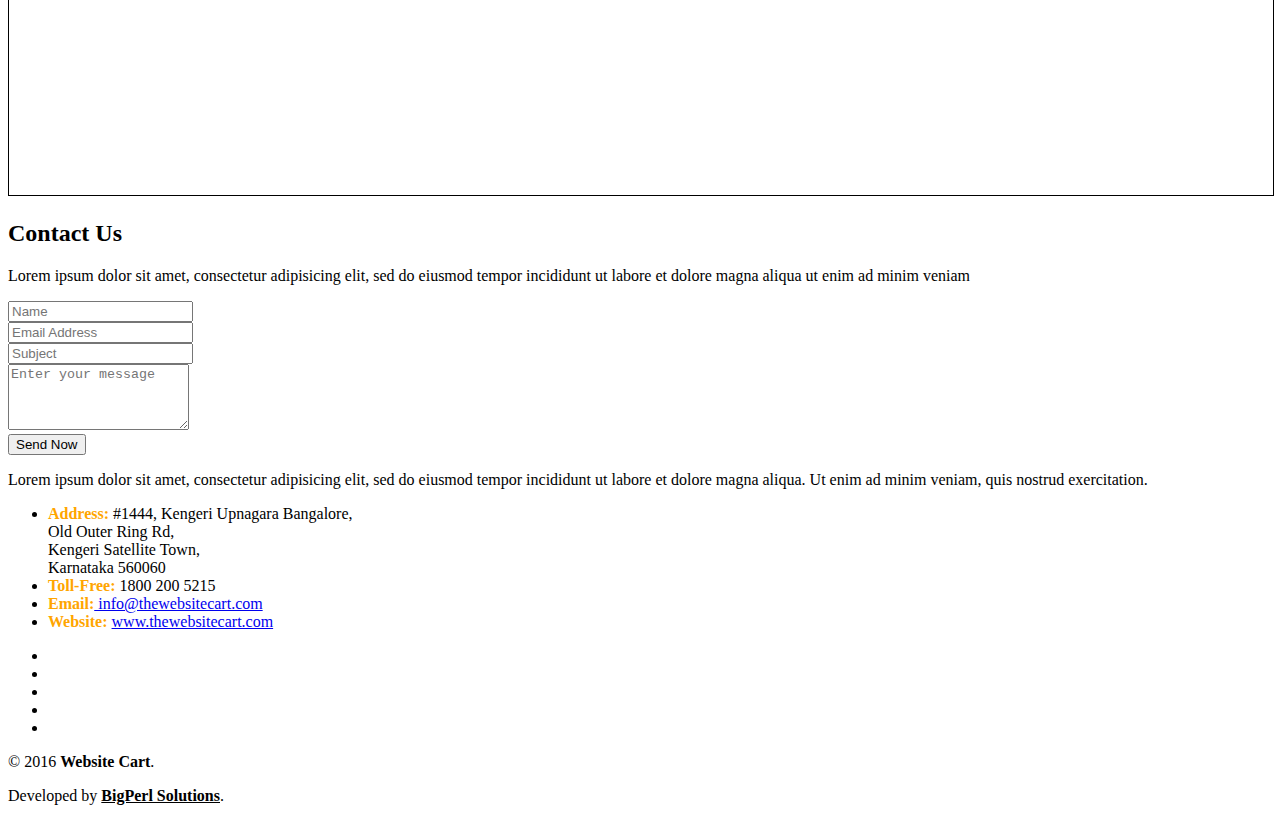
==== commit 84cba166: "Update index.html" ====
--- a/index.html
+++ b/index.html
@@ -257,7 +257,7 @@
     <div class="container">
       <div class="row">
         <div class="heading text-center col-sm-8 col-sm-offset-2 wow fadeInUp" data-wow-duration="1000ms" data-wow-delay="300ms">
-          <h2>Our Portfolio # bigperl</h2>
+          <h2>Our Portfolio # bigperl Test</h2>
           <p> Bigperl solution Lorem ipsum dolor sit amet, consectetur adipisicing elit, sed do eiusmod tempor incididunt ut labore et dolore magna aliqua ut enim ad minim veniam</p>
         </div>
       </div>
